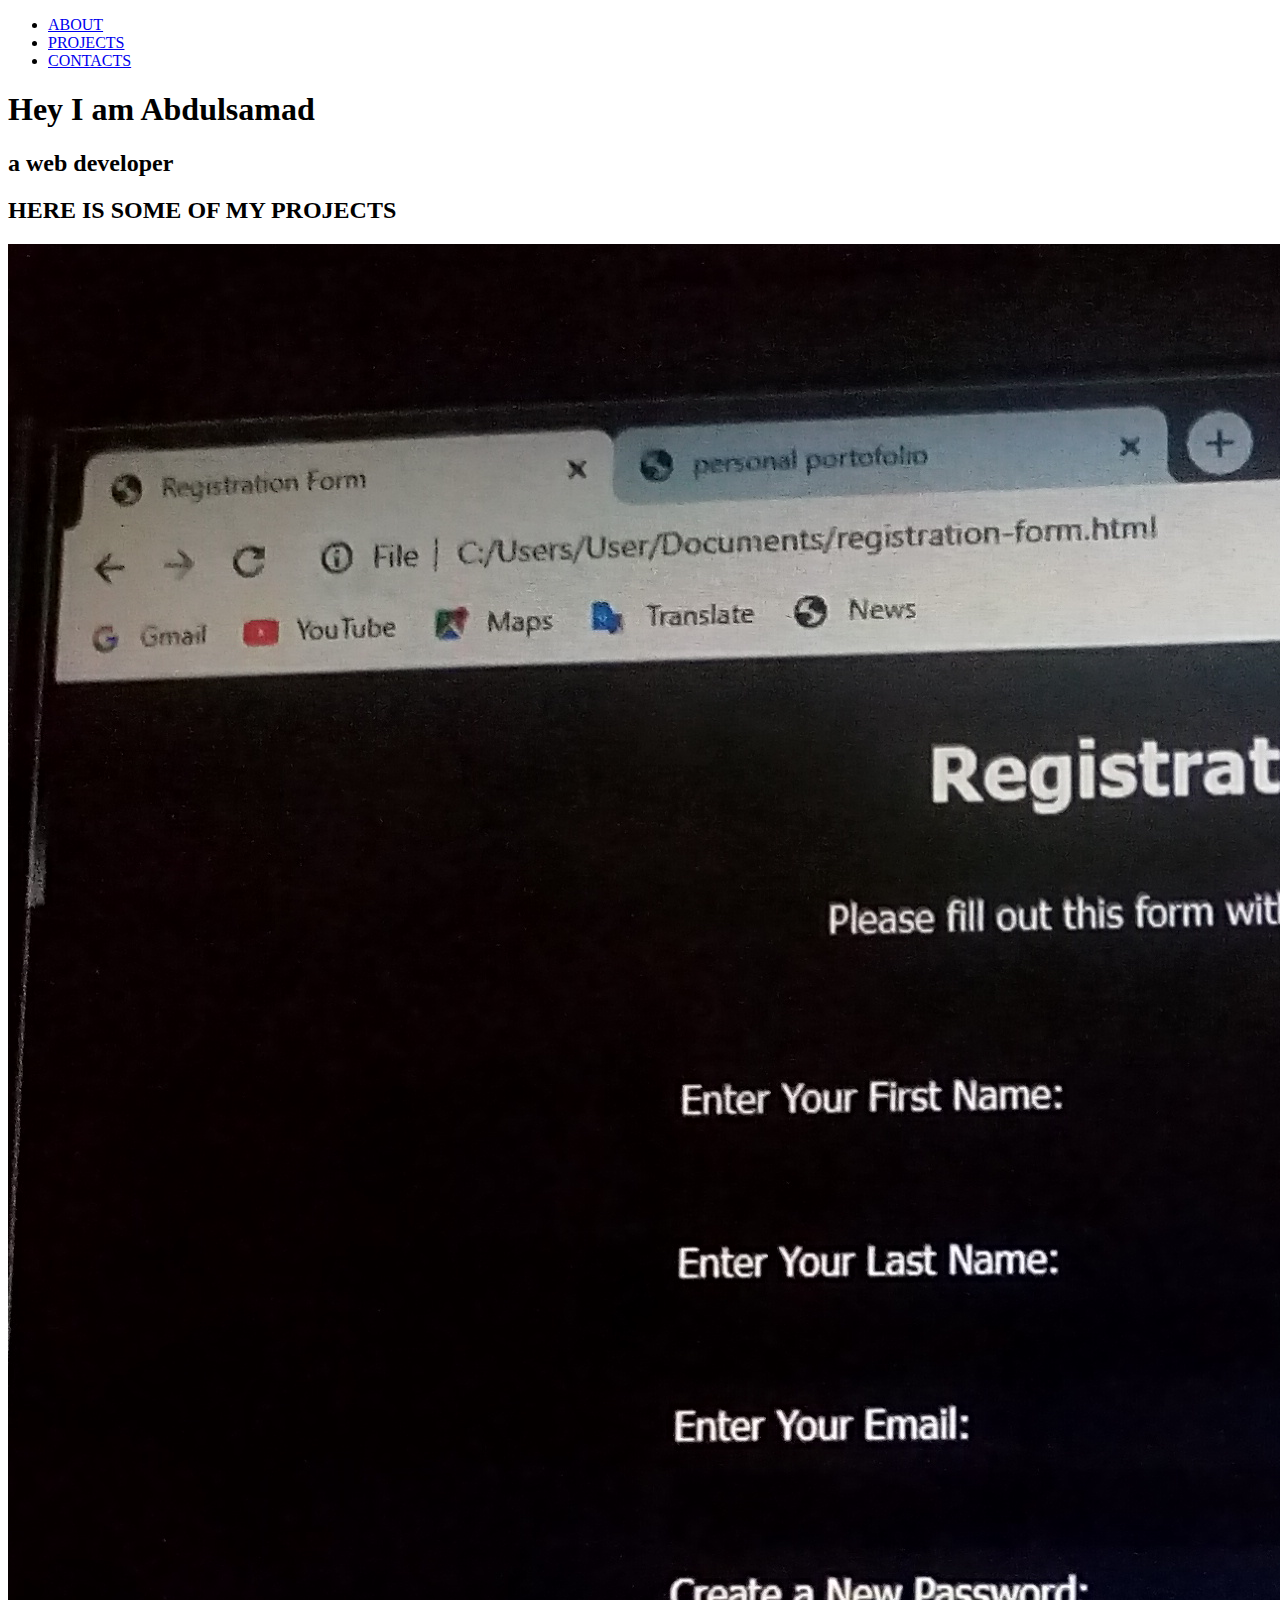
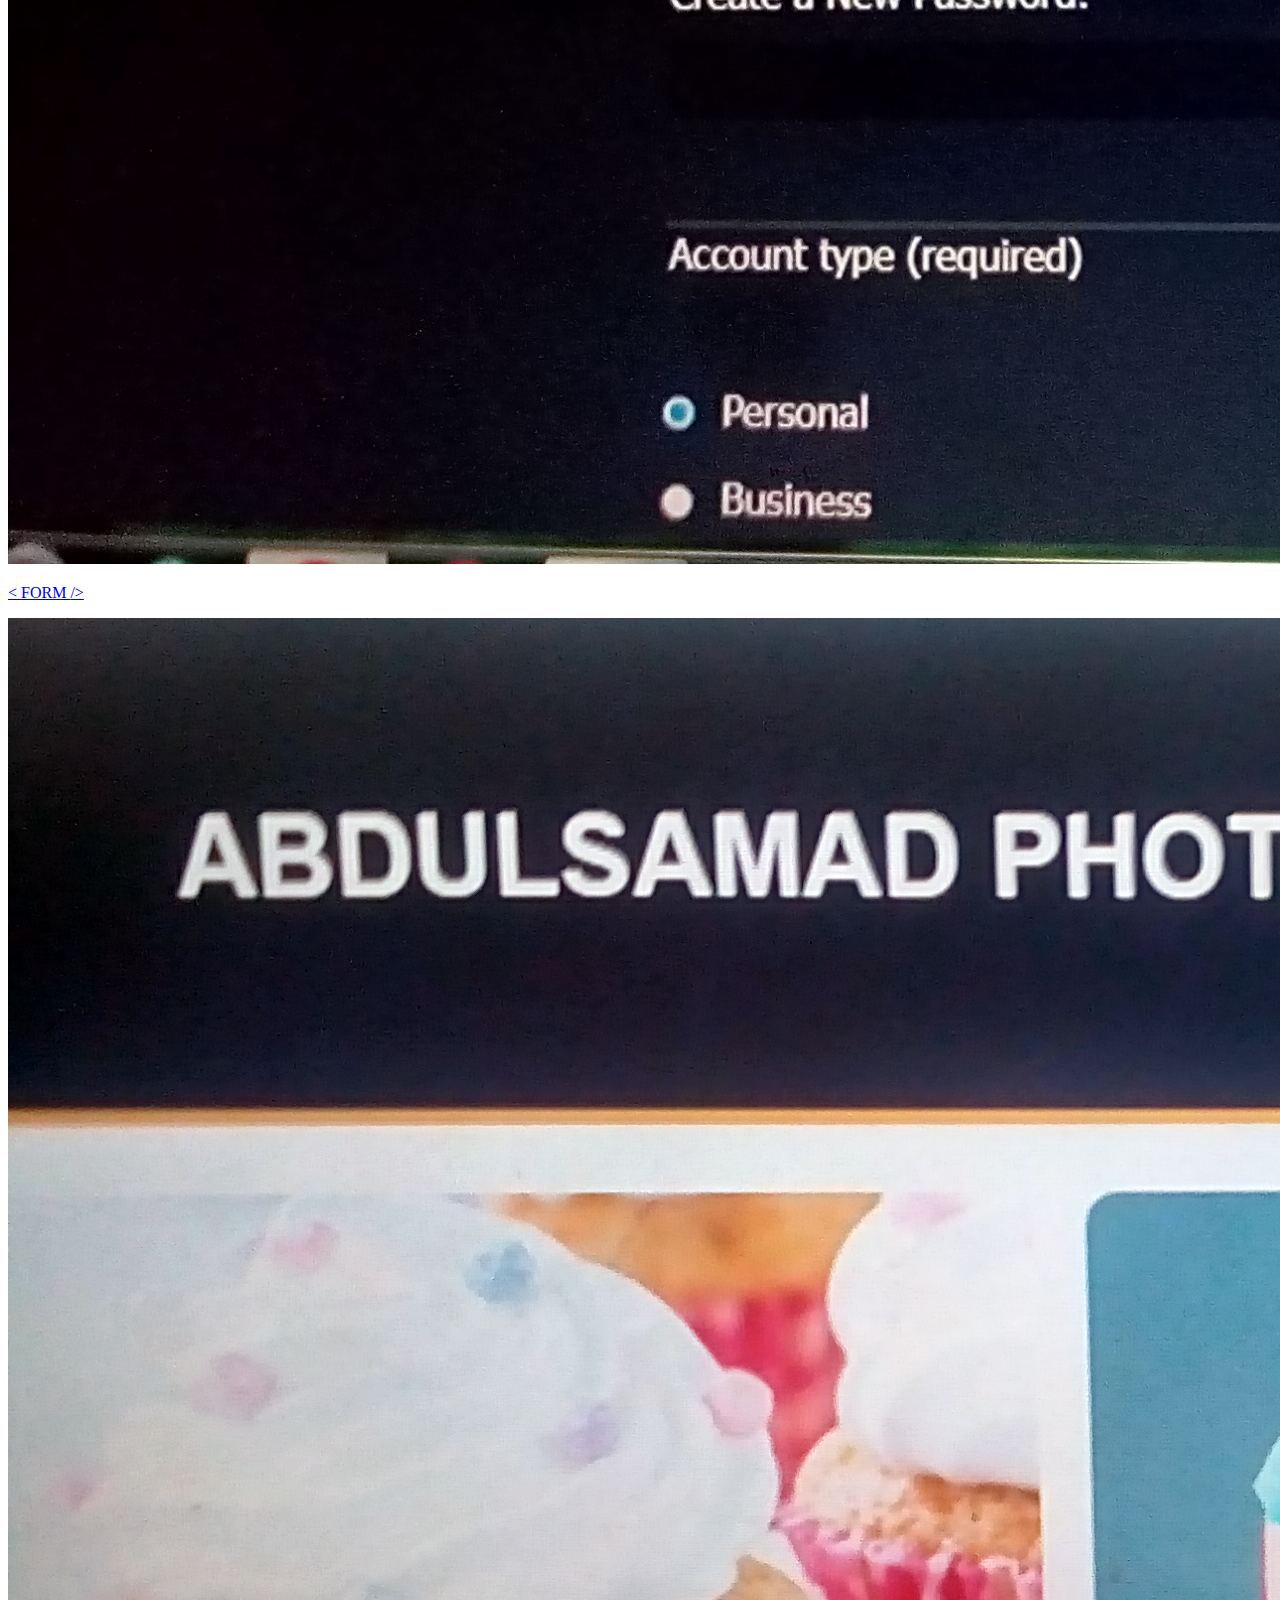
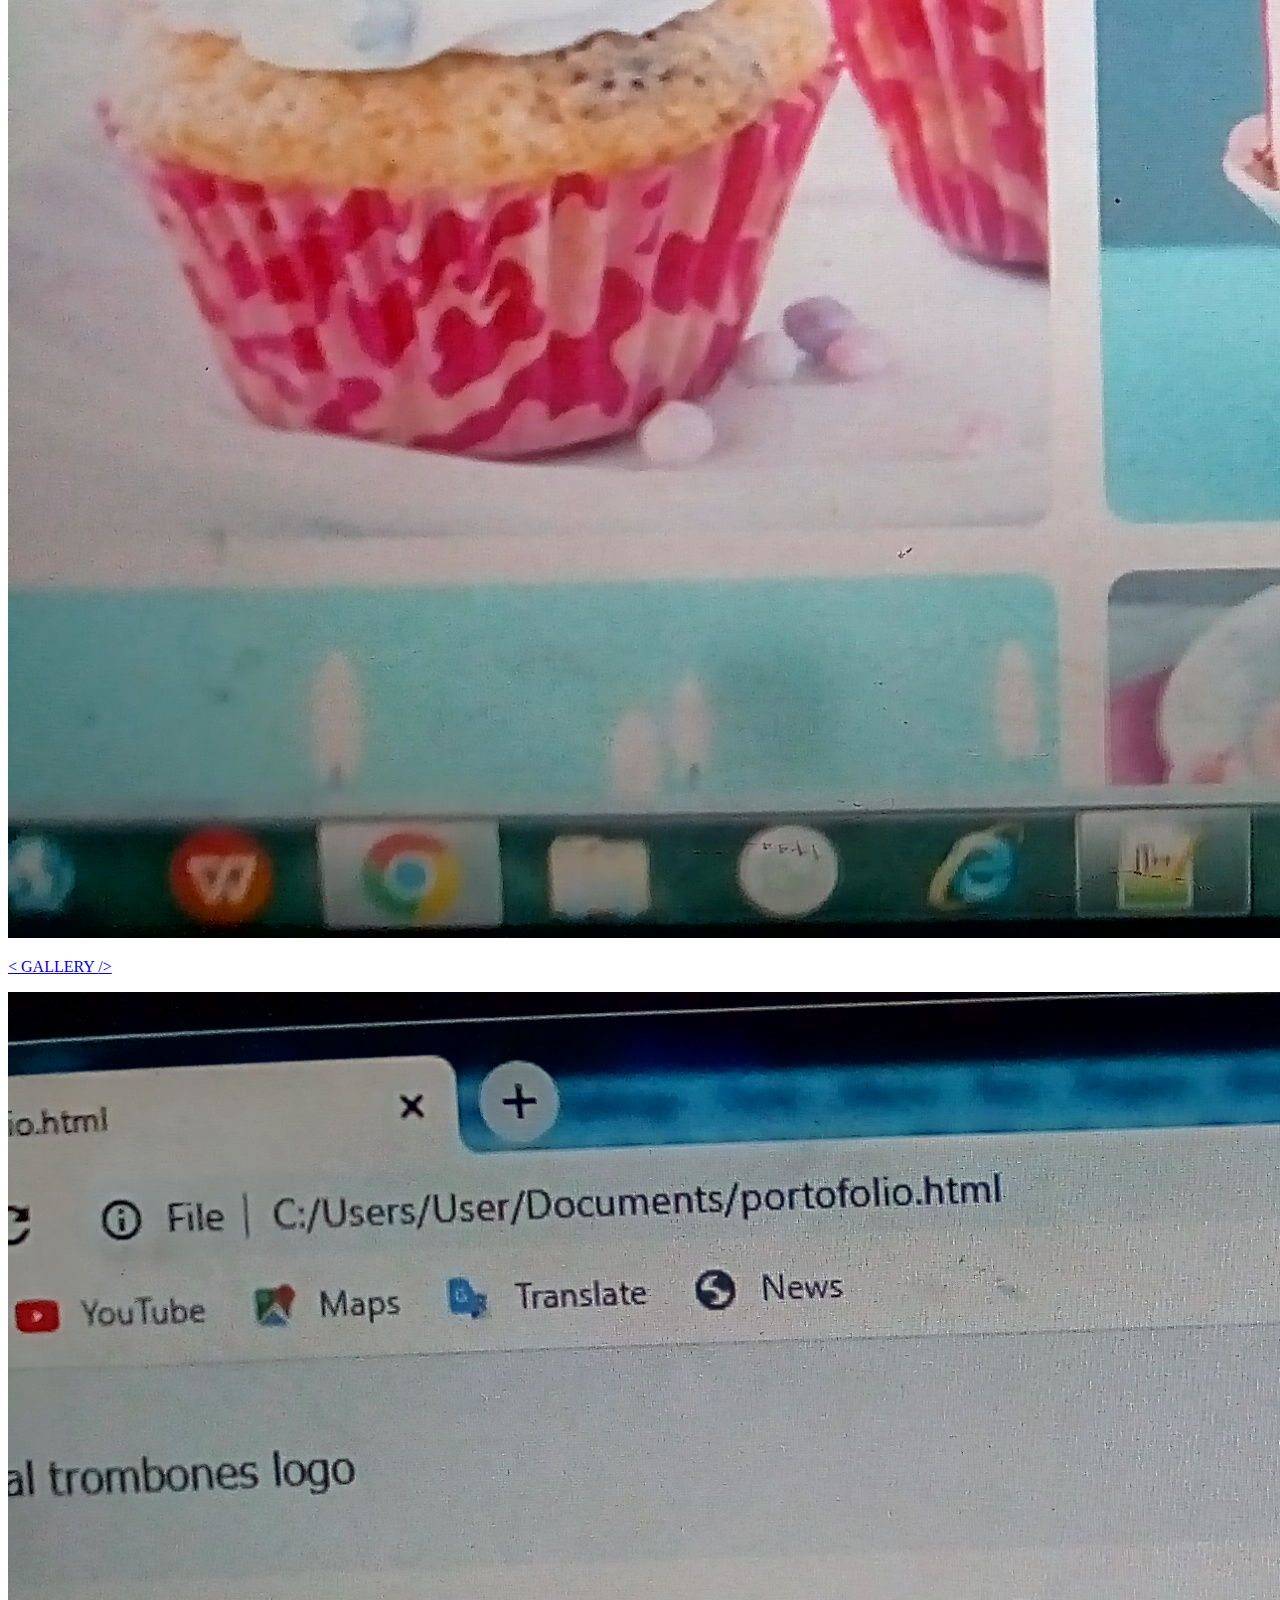
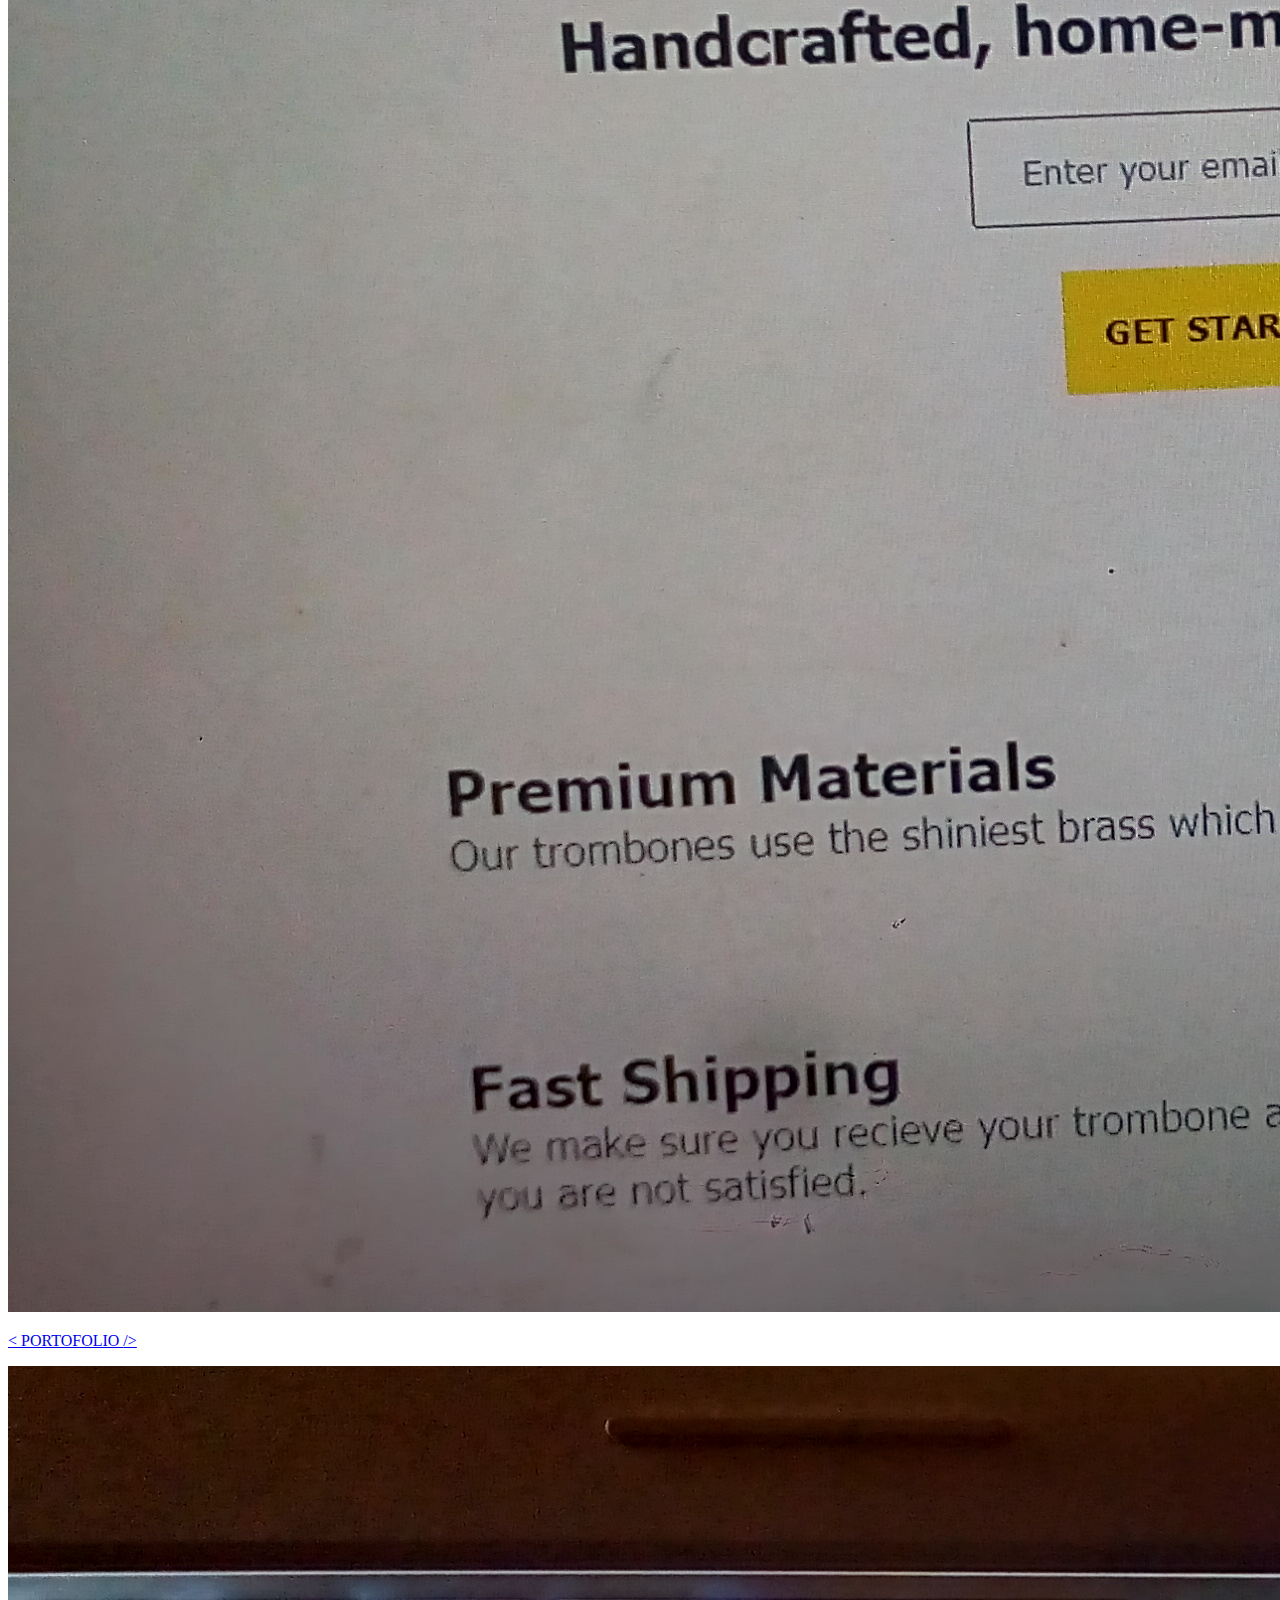
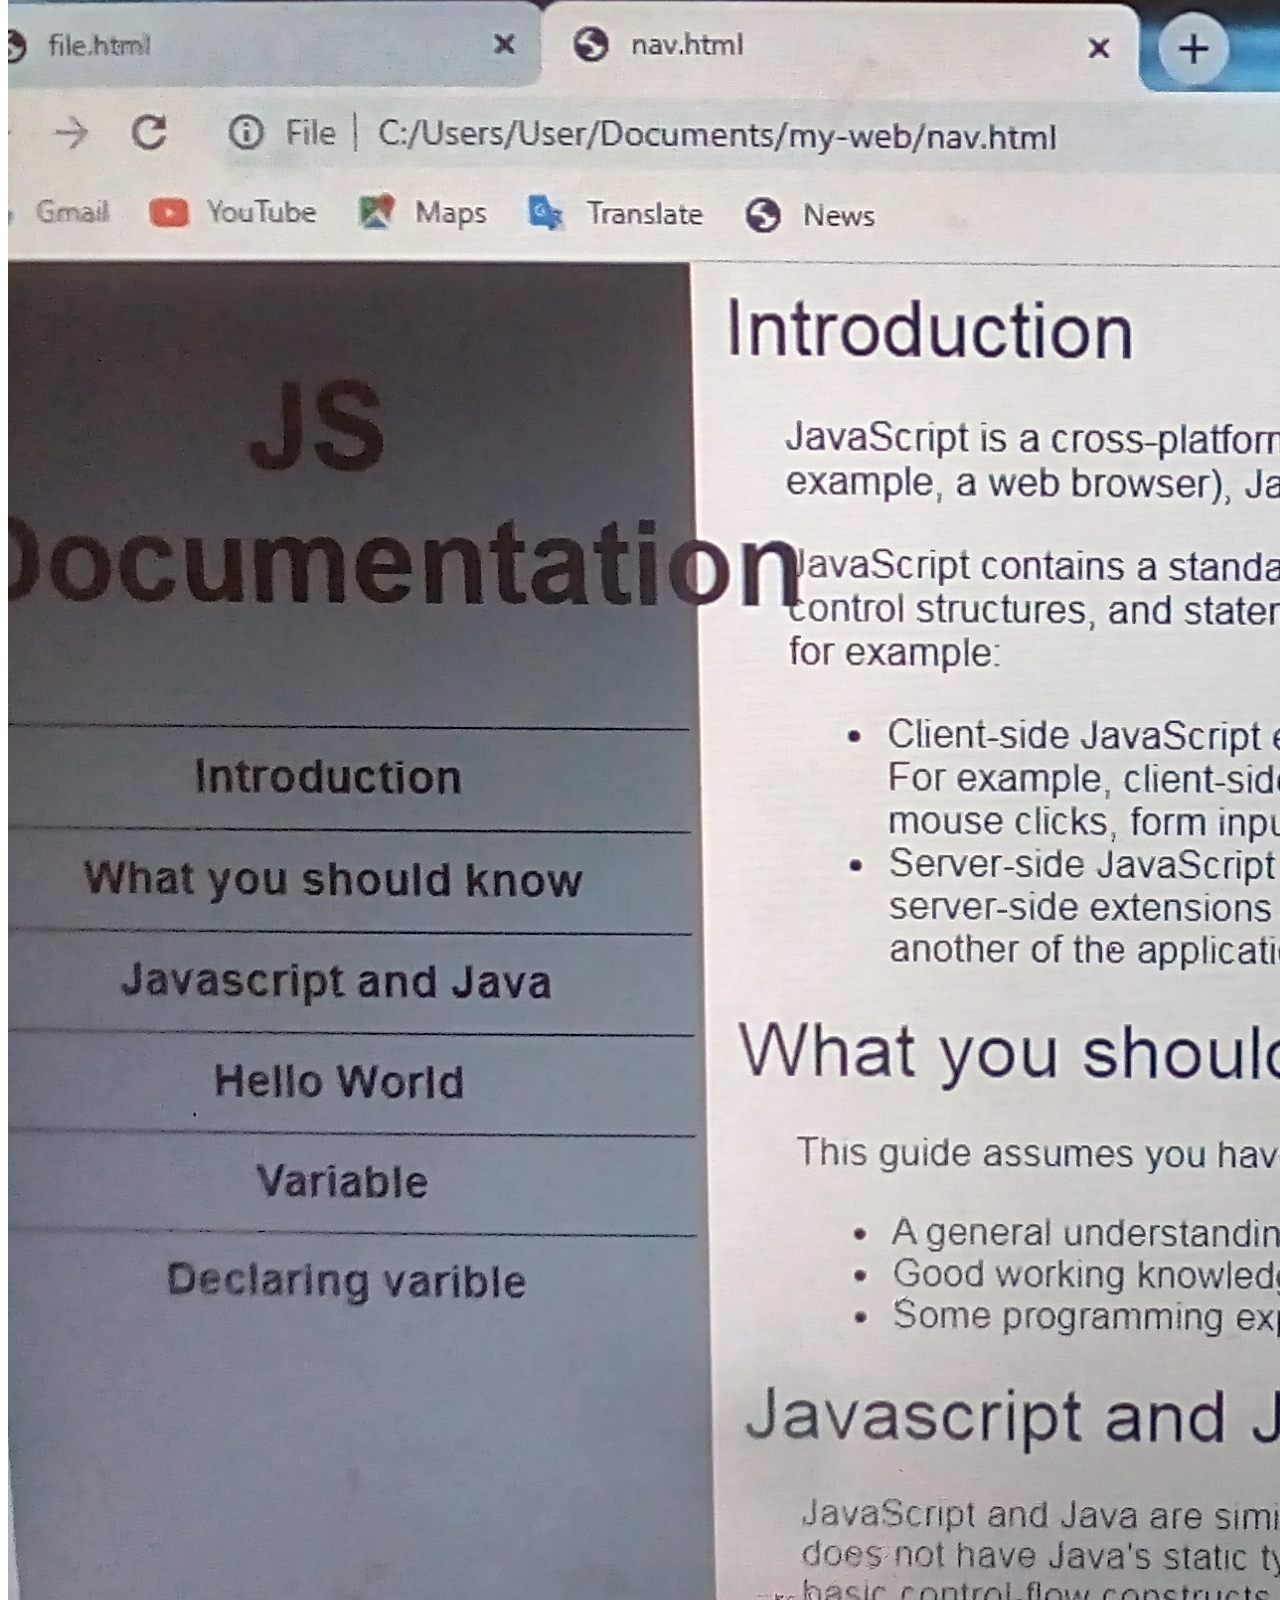
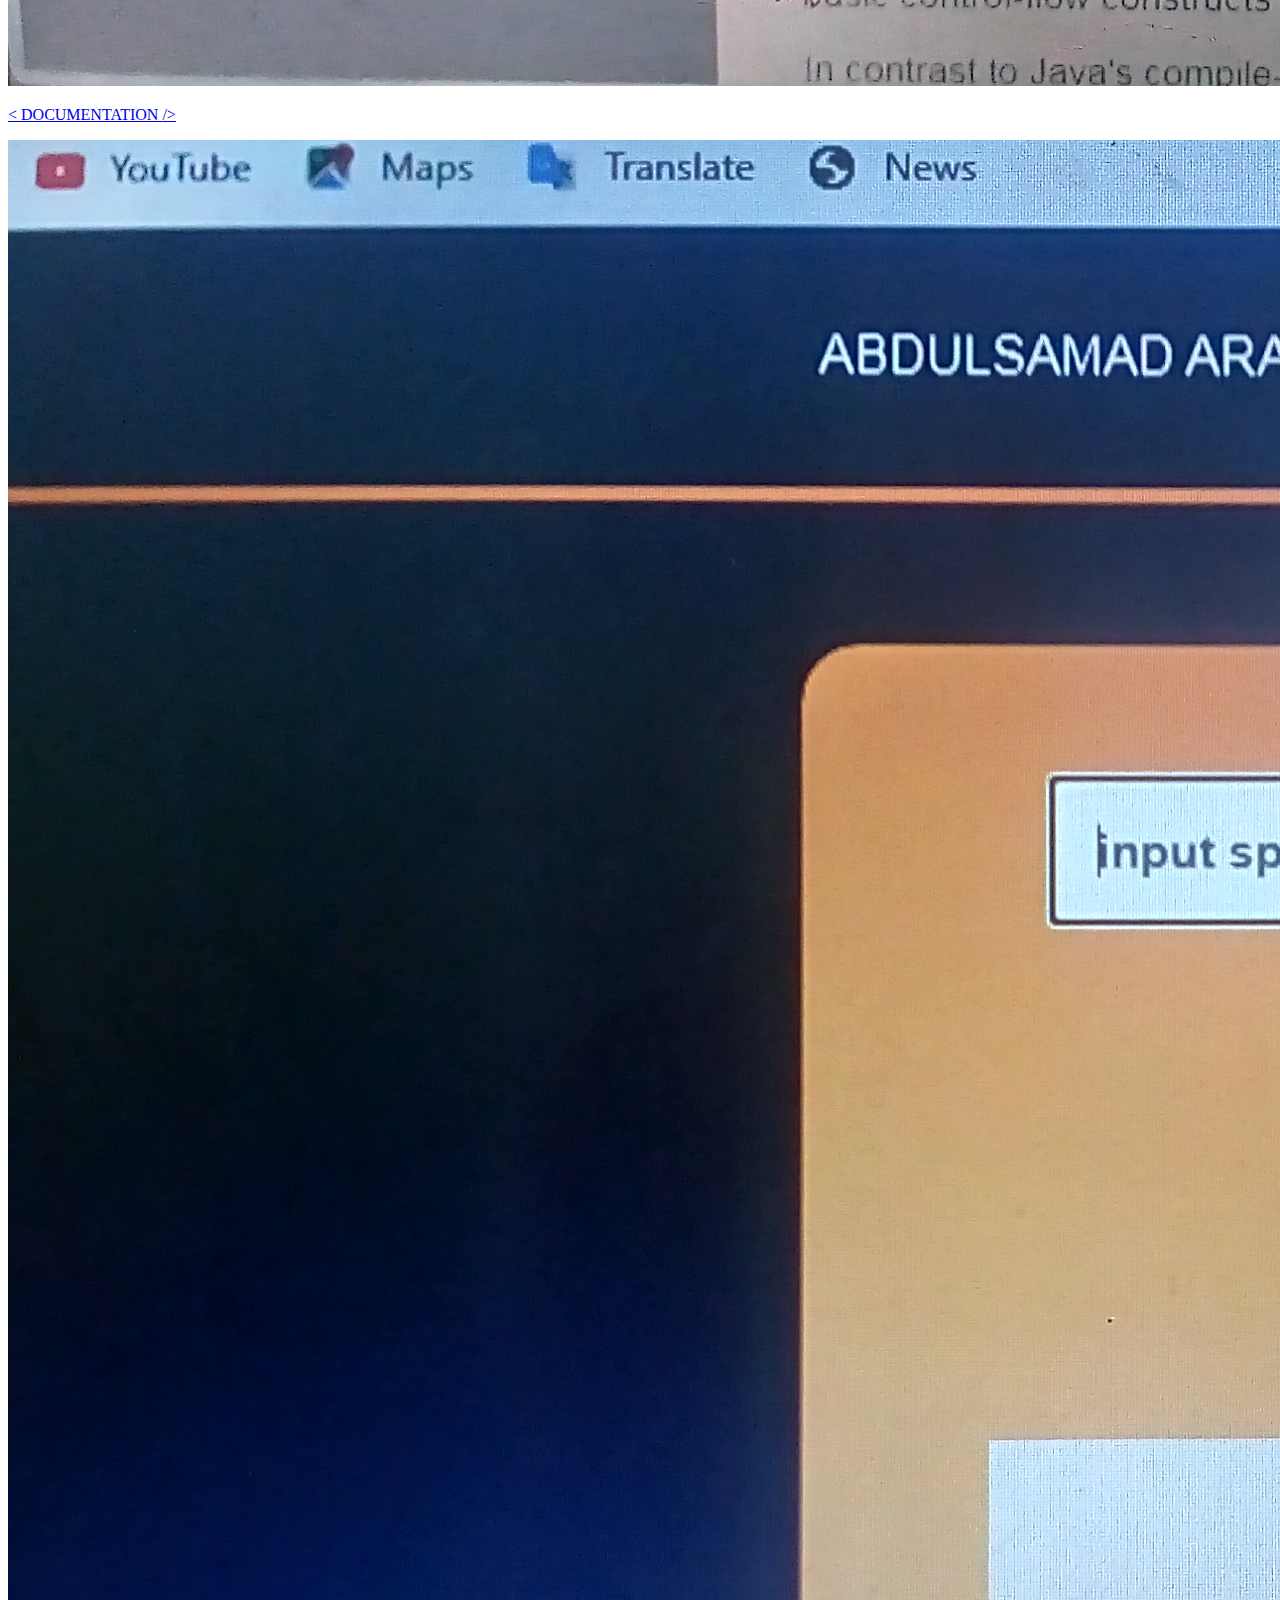
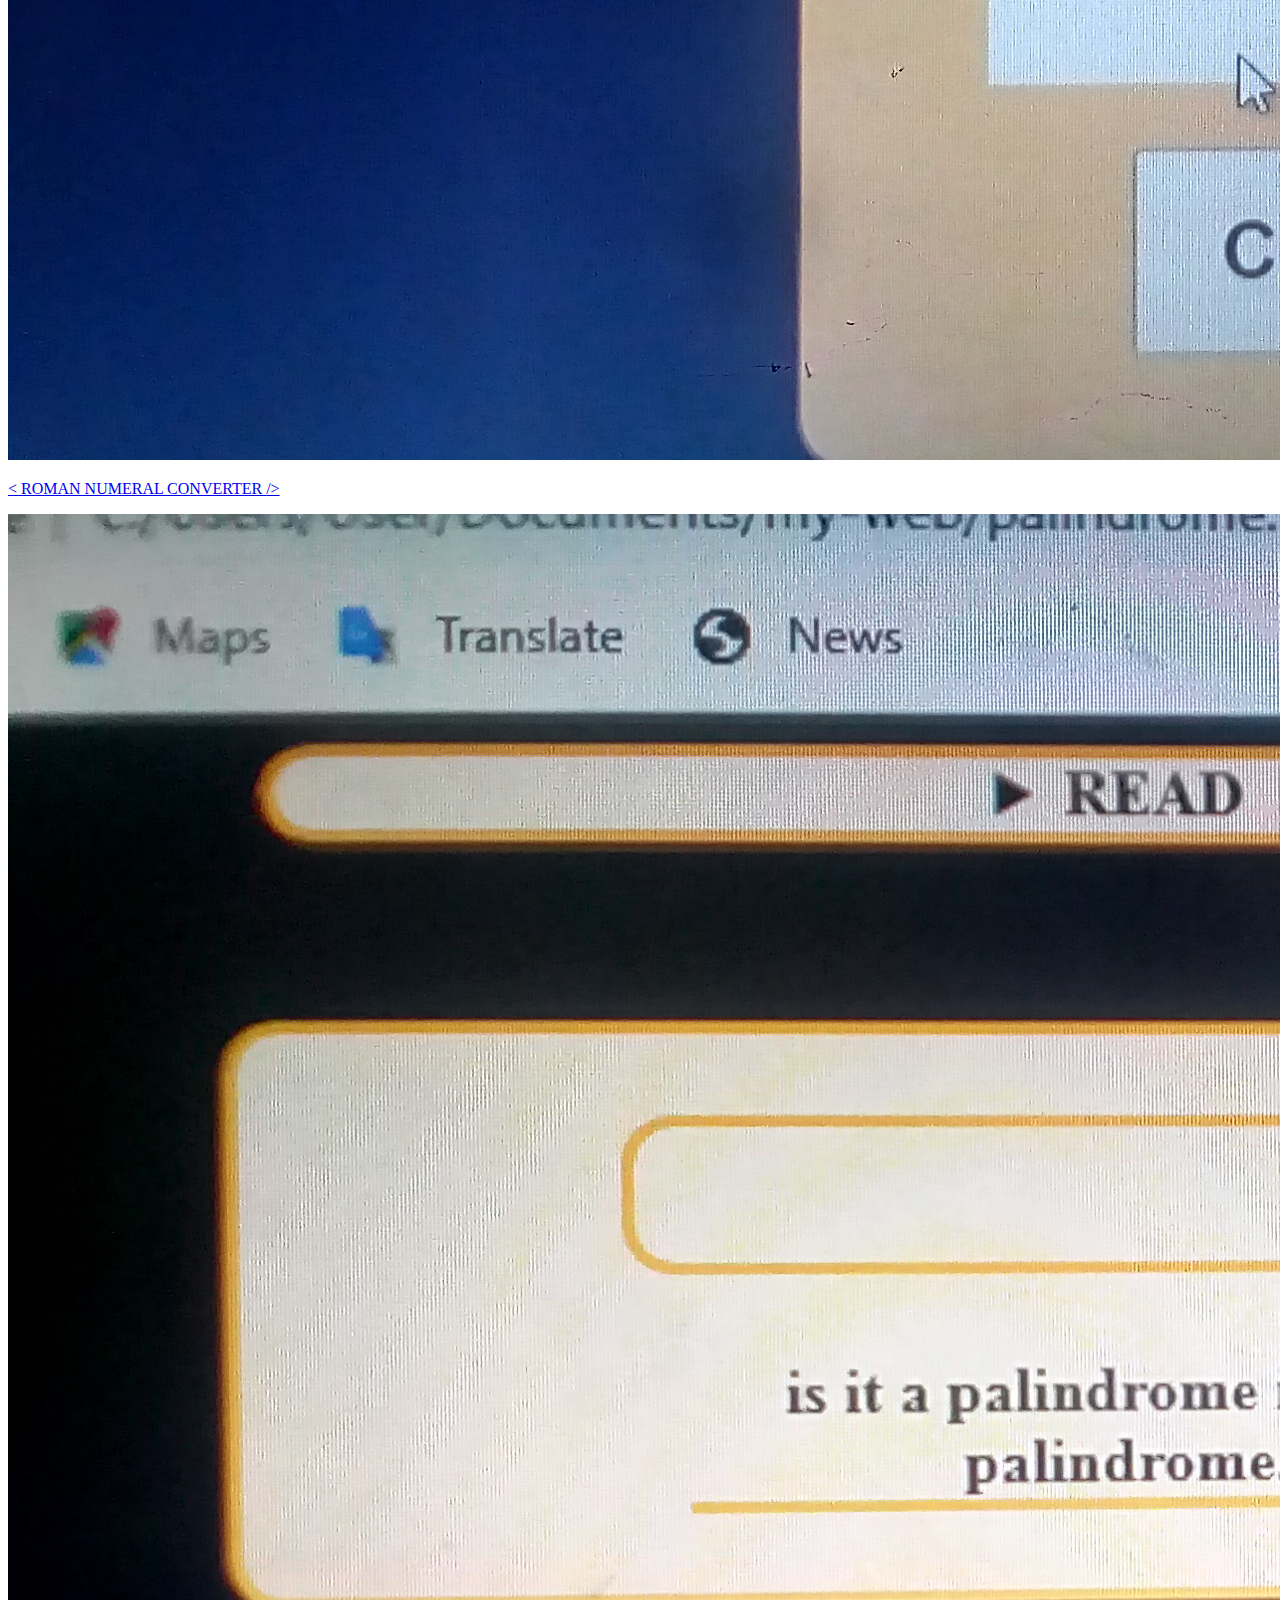
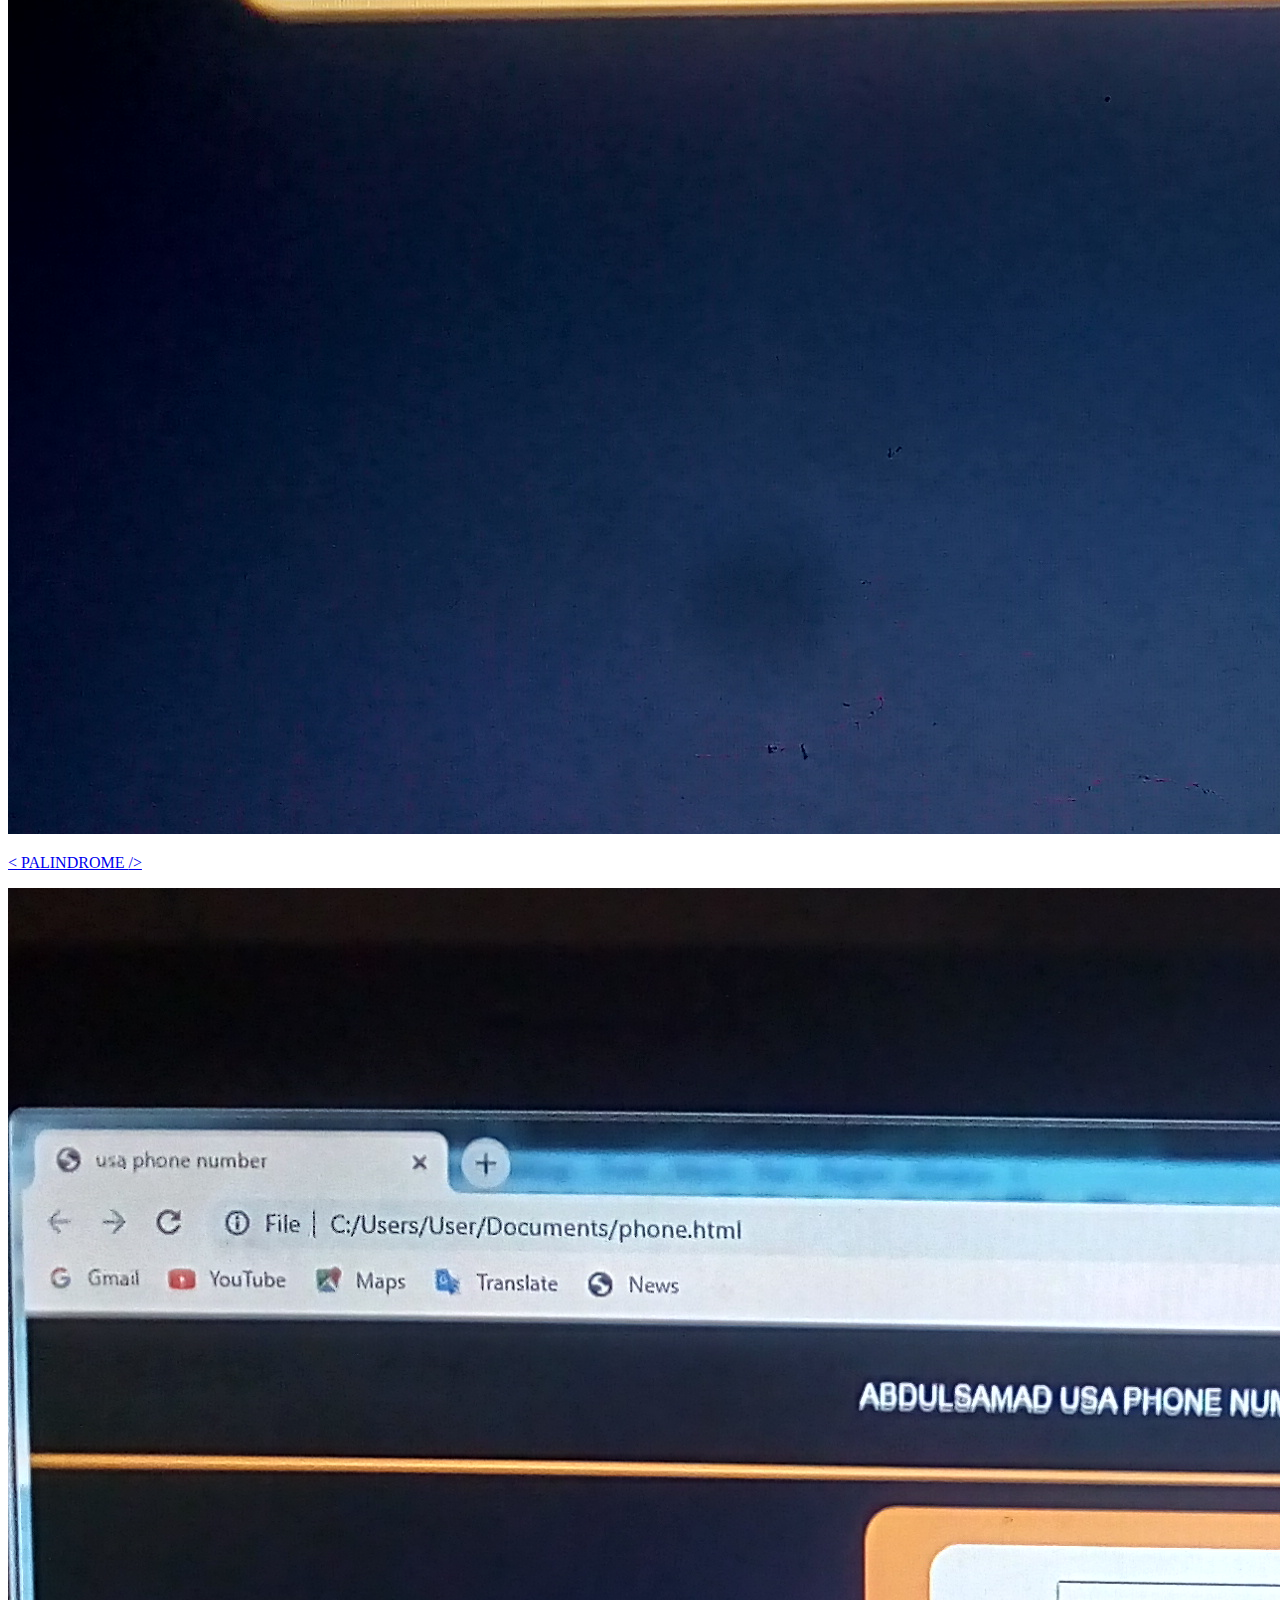
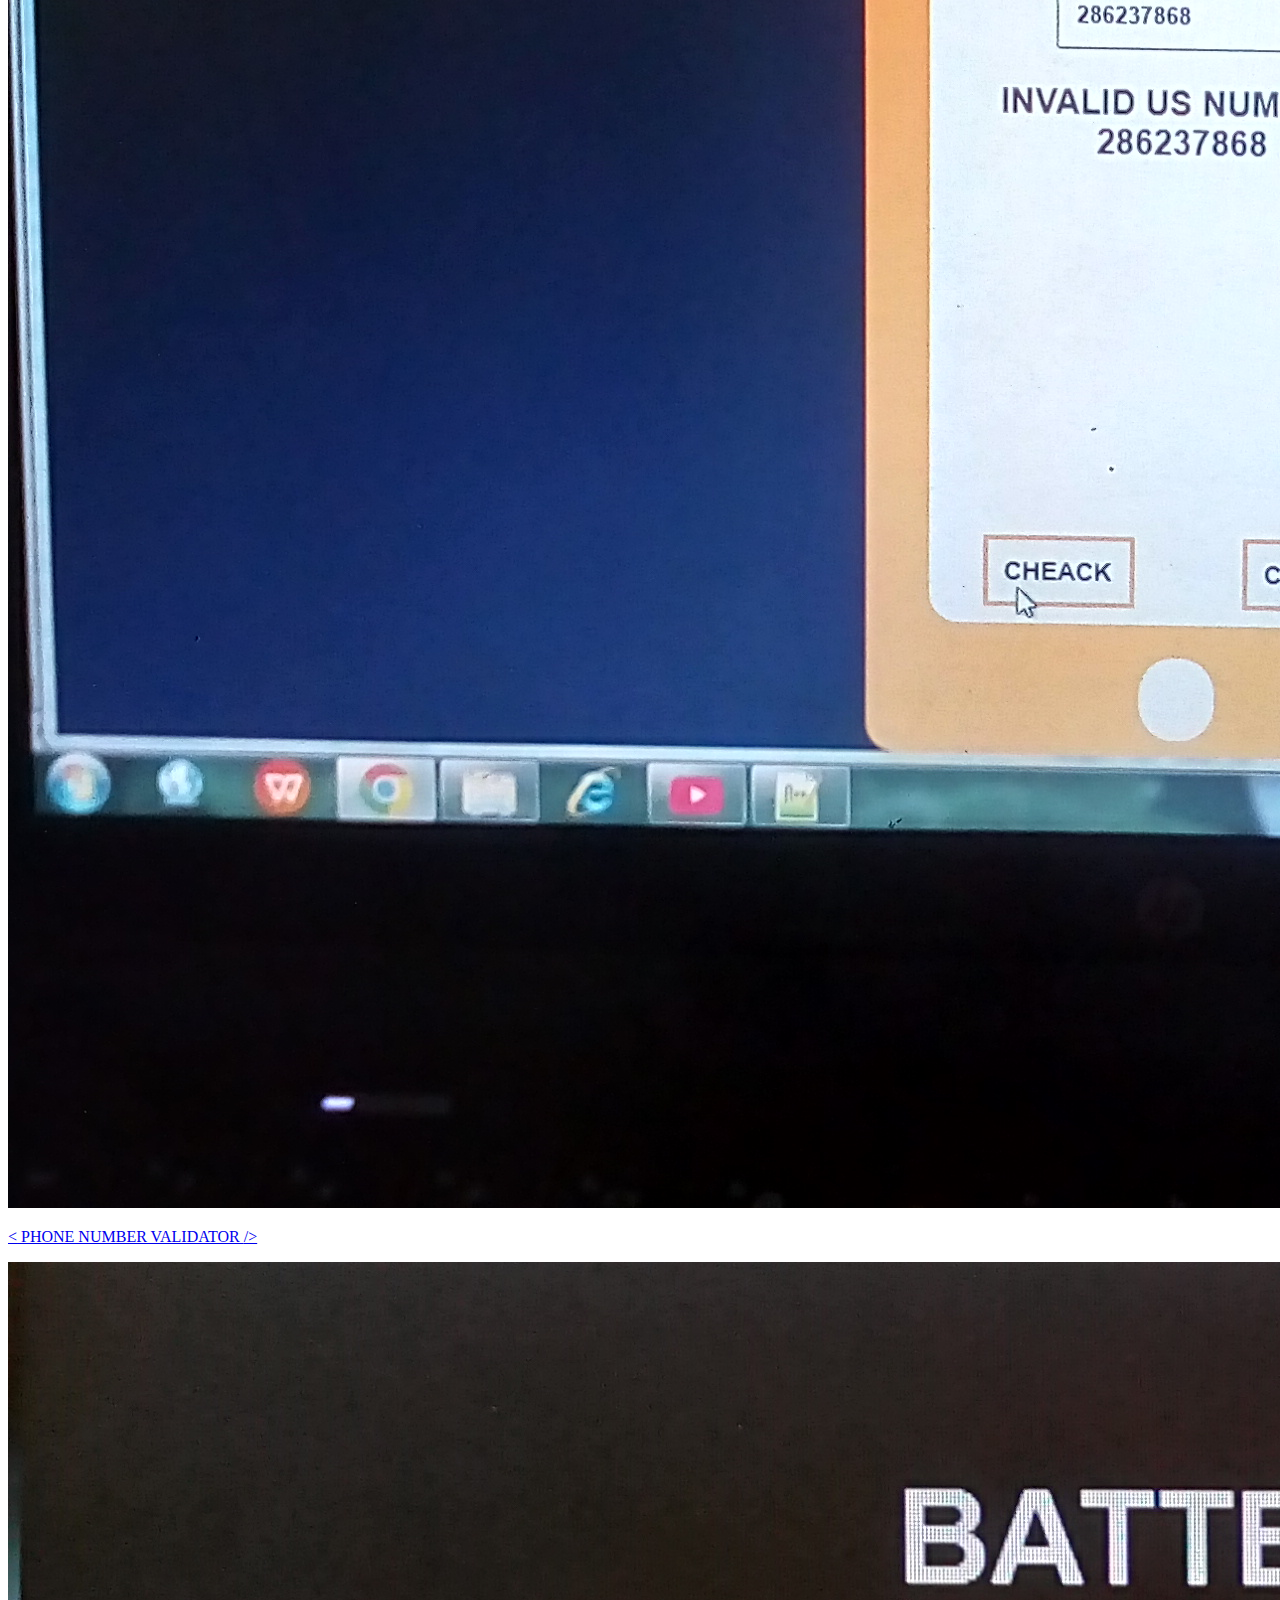
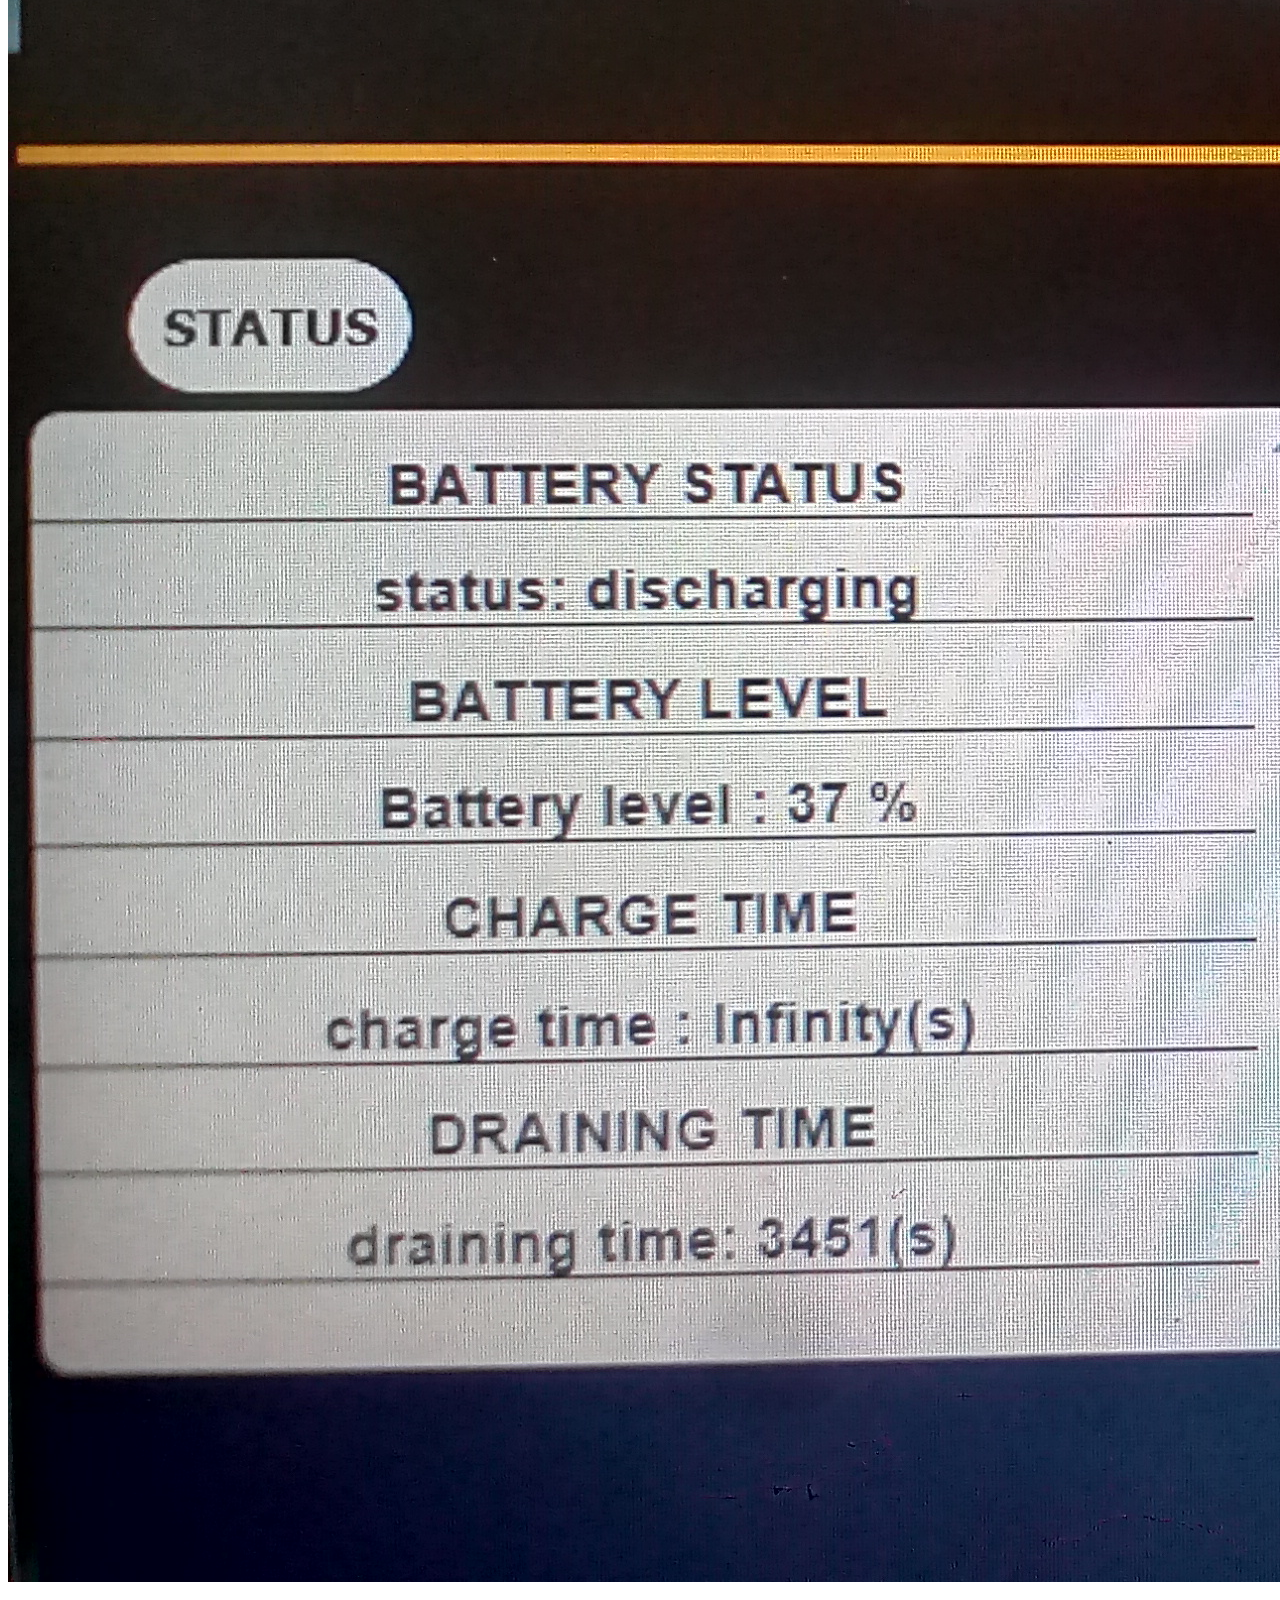
==== index.html @ 9520d2ec "Add files via upload" ====
<!DOCTYPE html>
<html>
  <head>
    <title>personal portofolio</title>
    <link
      rel="stylesheet"
      href="https://use.fontawesome.com/releases/v5.8.2/css/all.css"
      integrity="sha384-oS3vJWv+0UjzBfQzYUhtDYW+Pj2yciDJxpsK1OYPAYjqT085Qq/1cq5FLXAZQ7Ay"
      crossorigin="anonymous"
    />
    <link rel="stylesheet" href="portofolio-persona.css">
    <meta charset="utf-8">
    <meta name="viewport" content="width=device-width, initial-scale=1.0">
  </head>
  <body>
    <nav id="navbar">
      <ul>
        <li ><a href="#welcome-section">ABOUT</a></li>
        <li><a href="#projects">PROJECTS</a></li>
        <li><a href="#contacts">CONTACTS</a></li>
      </ul>
    </nav>
    <section id="welcome-section">
      <h1>Hey I am Abdulsamad</h1>
      <h2>a web developer</h2>
    </section>
    <section id="projects">
      <h2 class="pro">HERE IS SOME OF MY PROJECTS</h2>
      <div class="grid">
        <a
          href="registration-form.html"
          target="_blank"
          class="project project-tile"
        >
          <img
            class="project-image"
            src="Myimages/registrationform.jpg"
            alt="project"
          />
          <p class="project-title">
            <span class="code">&lt;</span>
            FORM
            <span class="code">&#47;&gt;</span>
          </p>
        </a>
                <a
          href="flex-box.html"
          target="_blank"
          class="project project-tile"
        >
          <img
            class="project-image"
            src="Myimages/photo-gallery.jpg"
            alt="project"
          />
          <p class="project-title">
            <span class="code">&lt;</span>
            GALLERY
            <span class="code">&#47;&gt;</span>
          </p>
        </a>
        <a
          href="portofolio.html"
          target="_blank"
          class="project project-tile"
        >
          <img
            class="project-image"
            src="Myimages/portofolio.jpg"
            alt="project"
          />
          <p class="project-title">
            <span class="code">&lt;</span>
            PORTOFOLIO
            <span class="code">&#47;&gt;</span>
          </p>
        </a>         
		
		<a
          href="nav.html"
          target="_blank"
          class="project project-tile"
        >
          <img
            class="project-image"
            src="Myimages/document.jpg"
            alt="project"
          />
          <p class="project-title">
            <span class="code">&lt;</span>
            DOCUMENTATION
            <span class="code">&#47;&gt;</span>
          </p>
        </a> 
		<a
          href="numeric.html"
          target="_blank"
          class="project project-tile"
        >
          <img
            class="project-image"
            src="Myimages/numeric.jpg"
            alt="project"
          />
          <p class="project-title">
            <span class="code">&lt;</span>
            ROMAN NUMERAL CONVERTER
            <span class="code">&#47;&gt;</span>
          </p>
        </a> 
		<a
          href="palindrome.html"
          target="_blank"
          class="project project-tile"
        >
          <img
            class="project-image"
            src="Myimages/palindrome.jpg"
            alt="project"
          />
          <p class="project-title">
            <span class="code">&lt;</span>
            PALINDROME
            <span class="code">&#47;&gt;</span>
          </p>
        </a> 
		<a
          href="phone.html"
          target="_blank"
          class="project project-tile"
        >
          <img
            class="project-image"
            src="Myimages/phone.jpg"
            alt="project"
          />
          <p class="project-title">
            <span class="code">&lt;</span>
            PHONE NUMBER VALIDATOR
            <span class="code">&#47;&gt;</span>
          </p>
        </a> 
		<a
          href="battery-status.html"
          target="_blank"
          class="project project-tile"
        >
          <img
            class="project-image"
            src="Myimages/battery-status.jpg"
            alt="project"
          />
          <p class="project-title">
            <span class="code">&lt;</span>
            BATTER STATUS
            <span class="code">&#47;&gt;</span>
          </p>
        </a> 
		<a
          href="file.html"
          target="_blank"
          class="project project-tile"
        >
          <img
            class="project-image"
            src="Myimages/file-uploader.jpg"
            alt="project"
          />
          <p class="project-title">
            <span class="code">&lt;</span>
            FILE UPLOADER
            <span class="code">&#47;&gt;</span>
          </p>
        </a>     
		<a
          href="filter.html"
          target="_blank"
          class="project project-tile"
        >
          <img
            class="project-image"
            src="Myimages/filter.jpg"
            alt="project"
          />
          <p class="project-title">
            <span class="code">&lt;</span>
            TEAM STAT
            <span class="code">&#47;&gt;</span>
          </p>
        </a> 
		<a
          href="date.html"
          target="_blank"
          class="project project-tile"
        >
          <img
            class="project-image"
            src="Myimages/date-object.jpg"
            alt="project"
          />
          <p class="project-title">
            <span class="code">&lt;</span>
            DATE
            <span class="code">&#47;&gt;</span>
          </p>
        </a>     
      </div>
    </section>
    <section id="contacts" class="contact-section">
      <div class="header-section">
        <h1>Let work's together....</h1>
        <p>How do you take your coffee?</p>
      </div >
      <div class="contact-links">
        <a
          href="https://www.facebook.com/profile.php?id=61554676994278"
          target="_blank"
          class="btn contact-details"
          ><i class="fab fa-facebook-square"></i> Facebook</a
        >
        <a href="mailto:abdulsamadmikhail01@gmail.com" class="btn contact-details"><i class="fas fa-at"></i> Send a mail</a
        >
         <a href="tel:08039869336" class="btn contact-details"
          ><i class="fas fa-mobile-alt"></i> Call me</a
        >
      </div>
    </section>
     <footer>
      <p>
        **This is MIKAIL ABDULSAMAD Portofolio.**
      </p>
      <p>
        &copy; Created by
        <a href="#" target="_blank"
          >MIKAIL ABDULSAMAD</a>
      </p>
    </footer>
  </body>
</html>
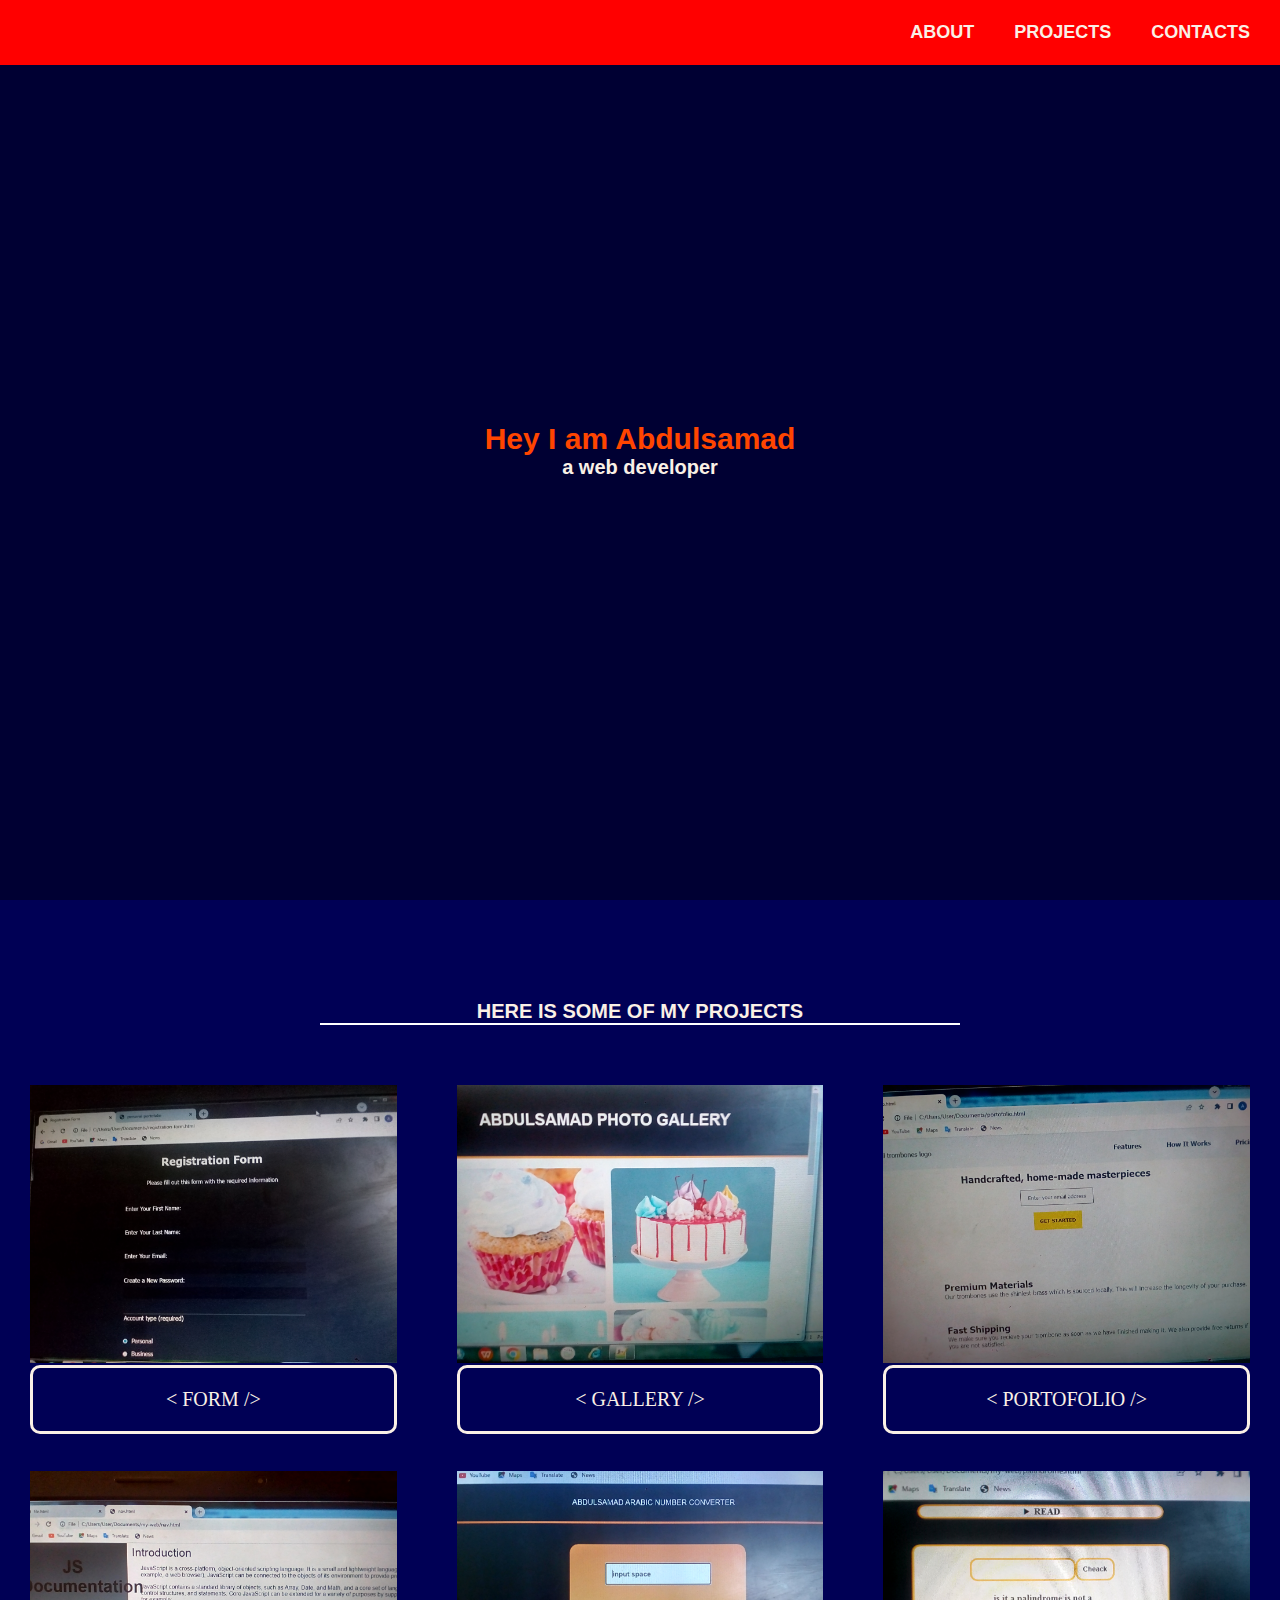
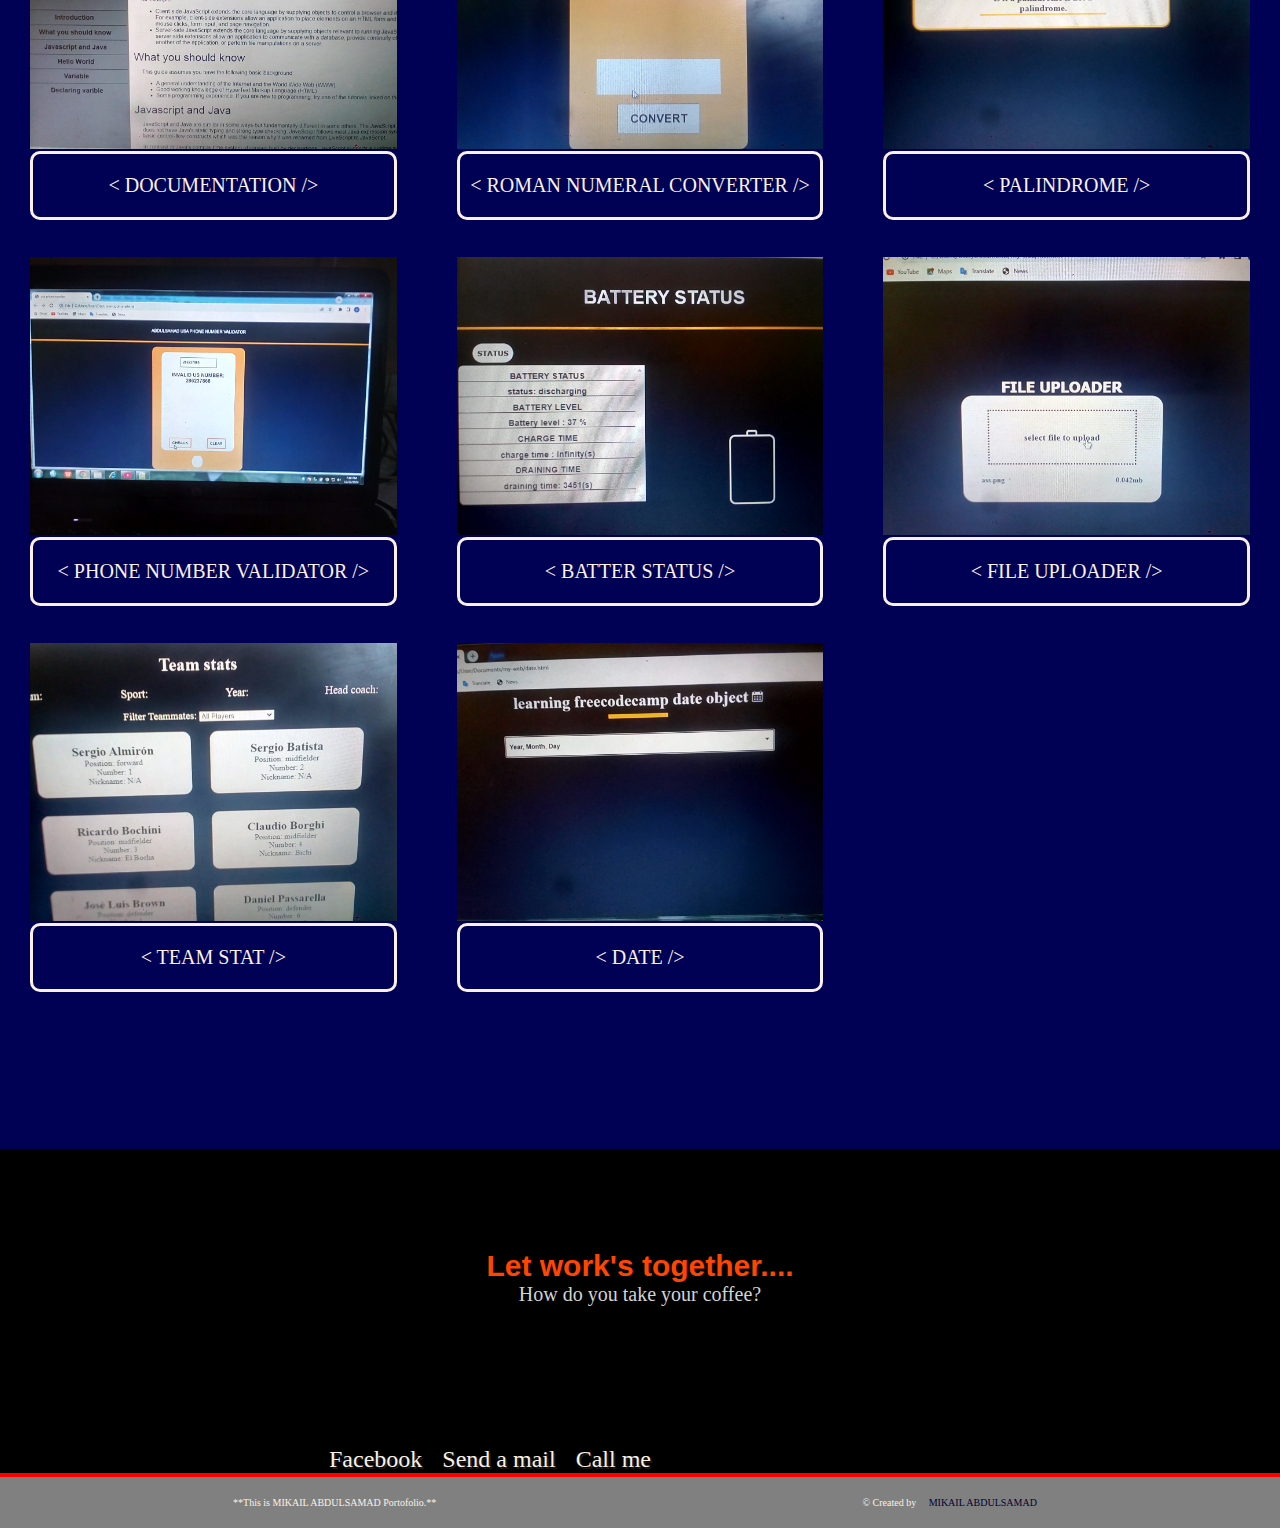
==== commit be6025c5: "Update index.html" ====
--- a/index.html
+++ b/index.html
@@ -8,7 +8,7 @@
       integrity="sha384-oS3vJWv+0UjzBfQzYUhtDYW+Pj2yciDJxpsK1OYPAYjqT085Qq/1cq5FLXAZQ7Ay"
       crossorigin="anonymous"
     />
-    <link rel="stylesheet" href="portofolio-persona.css">
+    <link rel="stylesheet" href="styles.css">
     <meta charset="utf-8">
     <meta name="viewport" content="width=device-width, initial-scale=1.0">
   </head>
@@ -236,4 +236,4 @@
       </p>
     </footer>
   </body>
-</html>+</html>
--- a/styles.css
+++ b/styles.css
@@ -0,0 +1,152 @@
+*{
+  padding:0;
+  margin:0;
+}
+html{
+  box-sizing:border-box;
+  font-size:62.5%;
+  scroll-behavior:smooth;
+}
+nav{
+  position:fixed;
+  width:100vw;
+  top:0;
+  left:0;
+  font-weight:bold;
+  font-size:1.8rem;
+  font-family:Helvetica,sans-serif;
+  display:flex;
+  justify-content:flex-end;
+  height:65px;
+  background-color:red;
+}
+nav ul{
+  min-width:25vw;
+  display:flex;
+  align-items:center;
+  justify-content:space-around;
+  flex-wrap:nowrap;
+}
+a{
+  text-decoration:none;
+  margin:0 1rem;
+  color:linen;
+}
+ul li{
+  list-style:none;
+  color:linen;
+  margin-right:2rem;
+}
+.project-title{
+	border:medium solid linen;
+	border-radius:10px;
+}
+
+@media (max-width:600px){
+  nav{
+    justify-content:center;
+  }
+  nav ul{
+    flex-direction:column;
+    justify-content:center;
+  }
+  html{
+	  font-size:50%;
+  }
+  h1{font-size:40%;}
+}
+#welcome-section{
+height:100vh;
+width:100vw;
+background-color:#003;
+display:flex;
+flex-direction:column;
+align-items:center;
+justify-content:center;
+}
+h1{
+  text-align:center;
+  color:orangered;
+  font-family:Arial;
+  font-size:3rem;
+}
+h2{
+  color:linen;
+  font-family:Arial;
+  font-size:2rem;
+  text-align:center;
+}
+#projects{
+  background-color:#005;
+}
+#projects{
+  text-align:center;
+  padding:10rem 2rem;
+}
+
+.grid {
+  display: grid;
+  grid-template-columns: repeat(auto-fit, minmax(320px, 1fr));
+  grid-gap: 4rem;
+  width: 100%;
+  max-width: 1280px;
+  margin: 0 auto;
+  margin-bottom: 6rem;
+}
+.pro{
+  max-width: 640px;
+  margin: 0 auto 6rem auto;
+  border-bottom: 0.2rem solid  white;
+}
+.project-image {
+  height: calc(100% - 6.8rem);
+  width: 100%;
+  object-fit: cover;
+}
+.project-title {
+  font-size: 2rem;
+  padding: 2rem 0.5rem;
+}
+
+
+.header-section{
+  text-align:center;
+  padding:10rem 2rem;
+}
+.header-section p{
+  font-size:2rem;
+  color:lightGray;
+
+}
+#contacts{
+  background-color:#000;
+  
+}
+.contact-links {
+  display: flex;
+  justify-content: center;
+  width: 100%;
+  max-width: 980px;
+  margin-top: 4rem;
+  flex-wrap: wrap;
+  
+}
+
+.contact-details {
+  color:linen;
+  font-size: 2.4rem;
+  text-shadow: 2px 2px 1px #1f1f1f;
+  transition: transform 0.3s ease-out;
+}
+footer {
+  font-weight: 300;
+  display: flex;
+  justify-content: space-around;
+  padding: 2rem;
+  background: gray;
+  border-top: 4px solid red;
+  color:linen;
+}
+footer a{
+	color:#003;
+}
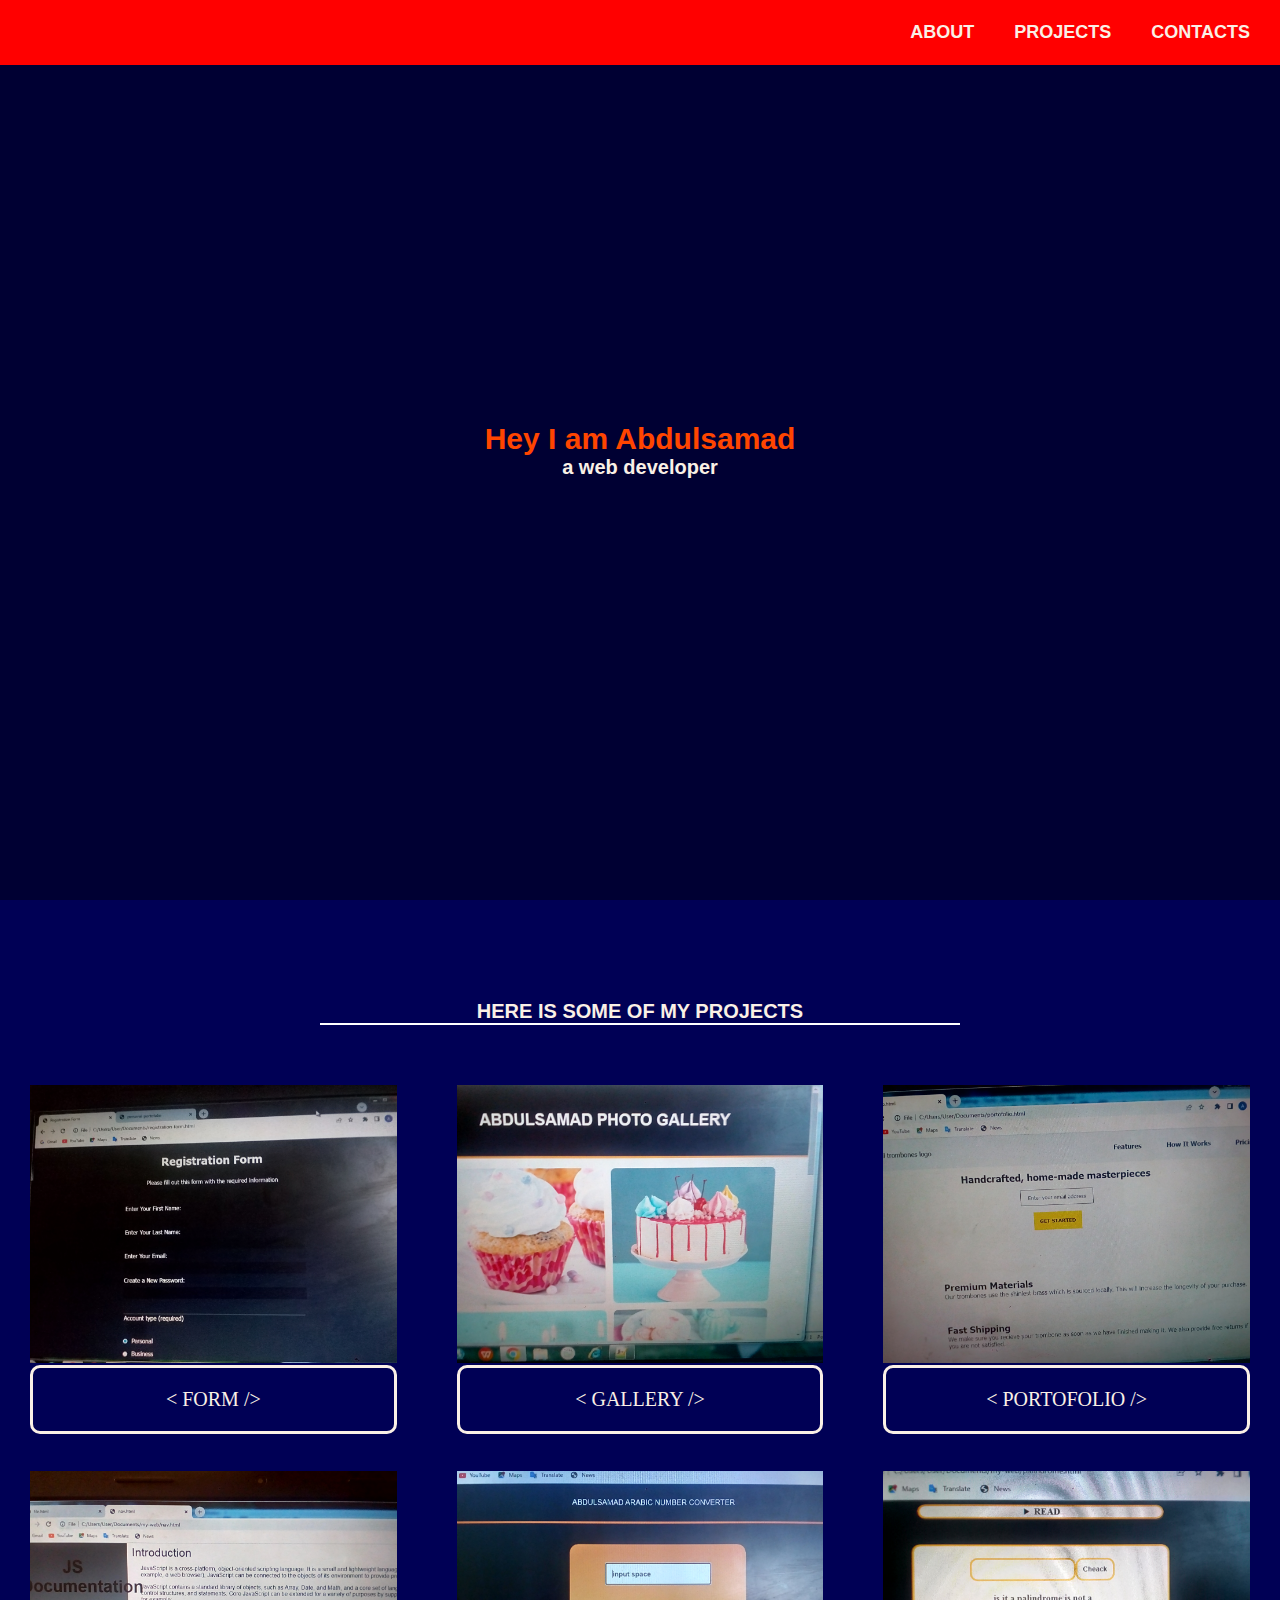
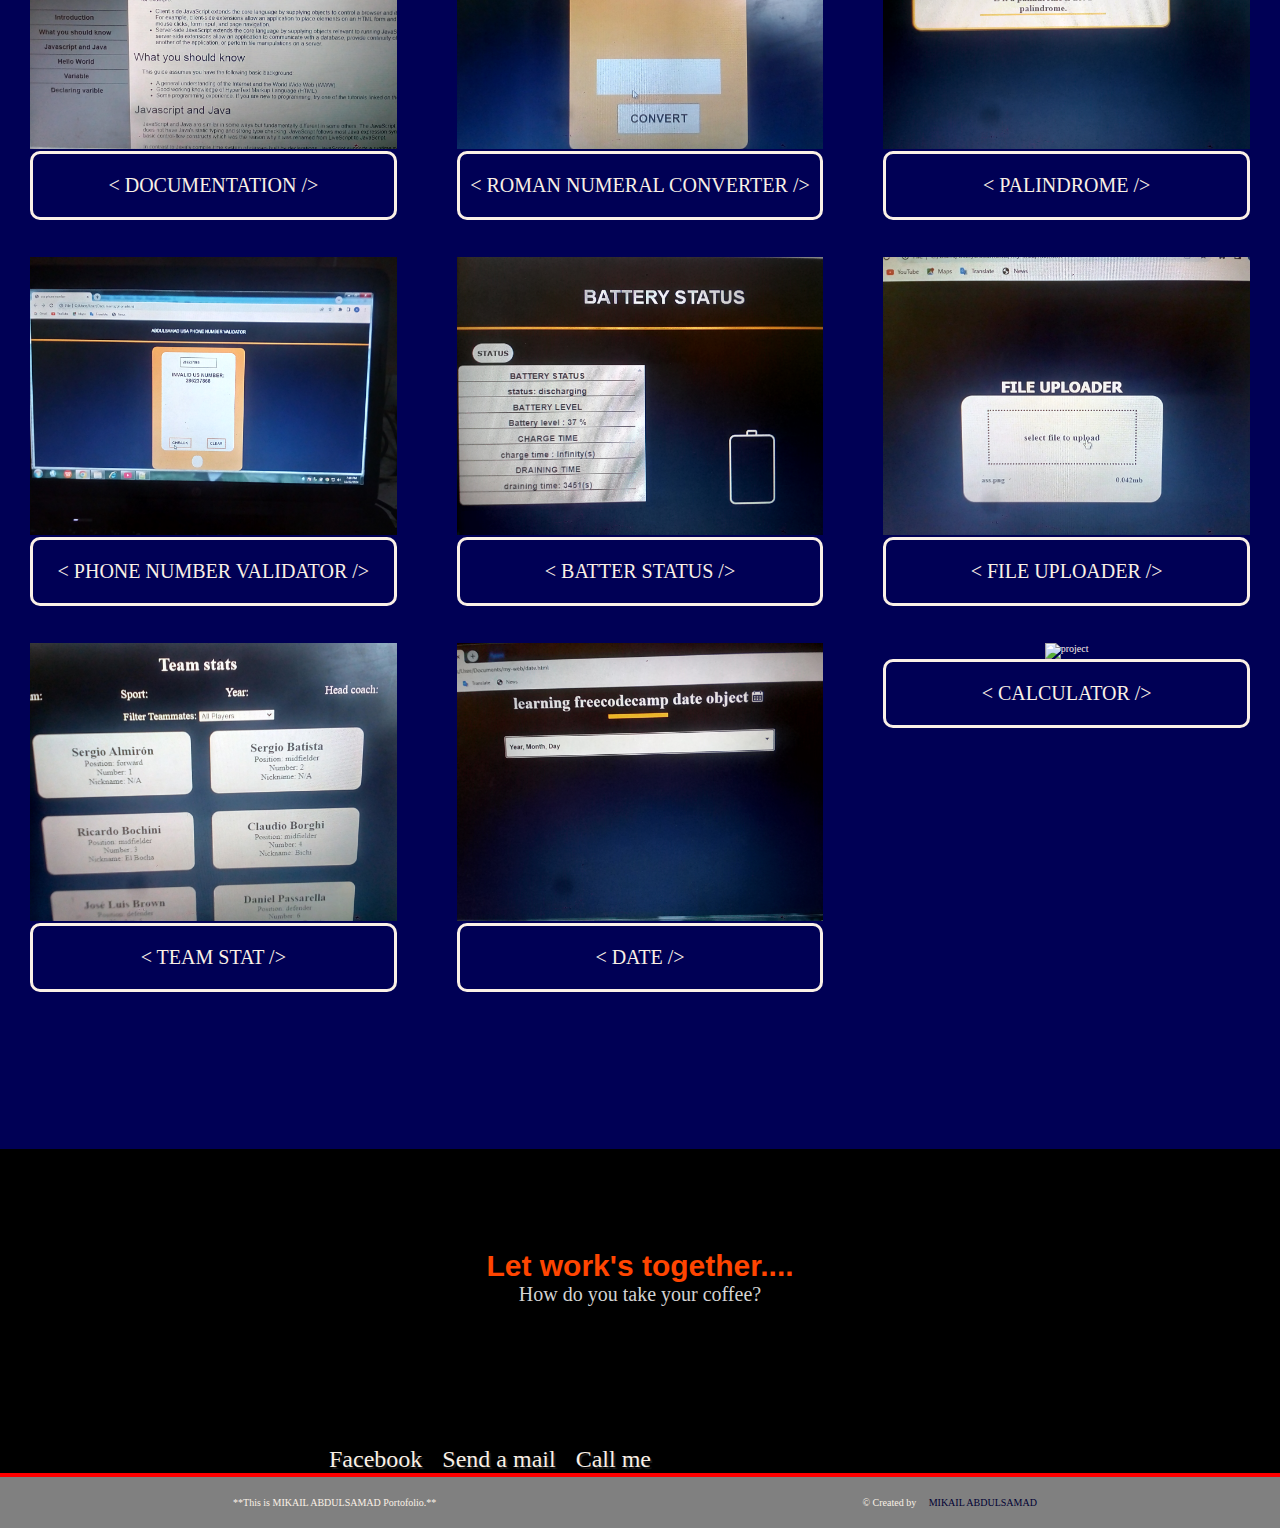
==== commit a492bce2: "Update index.html" ====
--- a/index.html
+++ b/index.html
@@ -204,6 +204,22 @@
             <span class="code">&#47;&gt;</span>
           </p>
         </a>     
+	 <a
+          href="calculator-challenge-execise.html"
+          target="_blank"
+          class="project project-tile"
+        >
+          <img
+            class="project-image"
+            src="Myimages/calculator.jpg"
+            alt="project"
+          />
+          <p class="project-title">
+            <span class="code">&lt;</span>
+            CALCULATOR
+            <span class="code">&#47;&gt;</span>
+          </p>
+        </a>      
       </div>
     </section>
     <section id="contacts" class="contact-section">
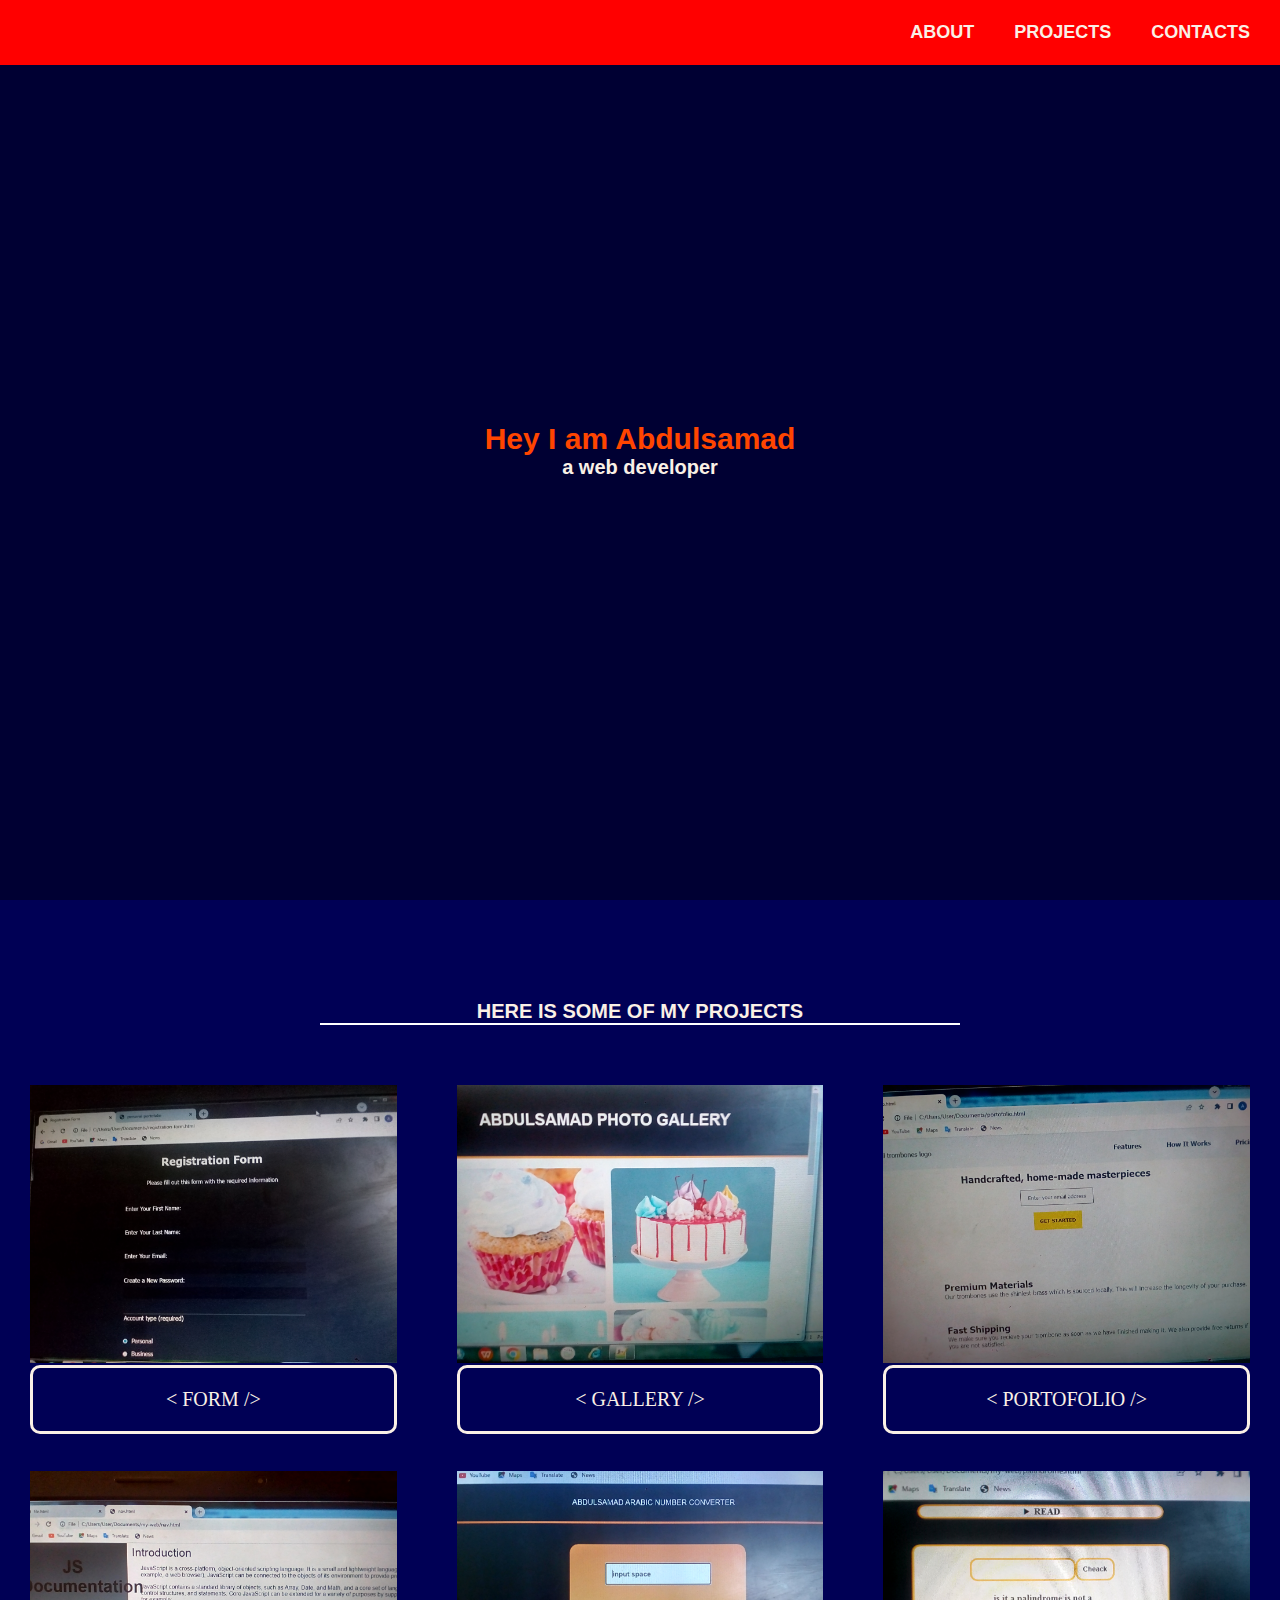
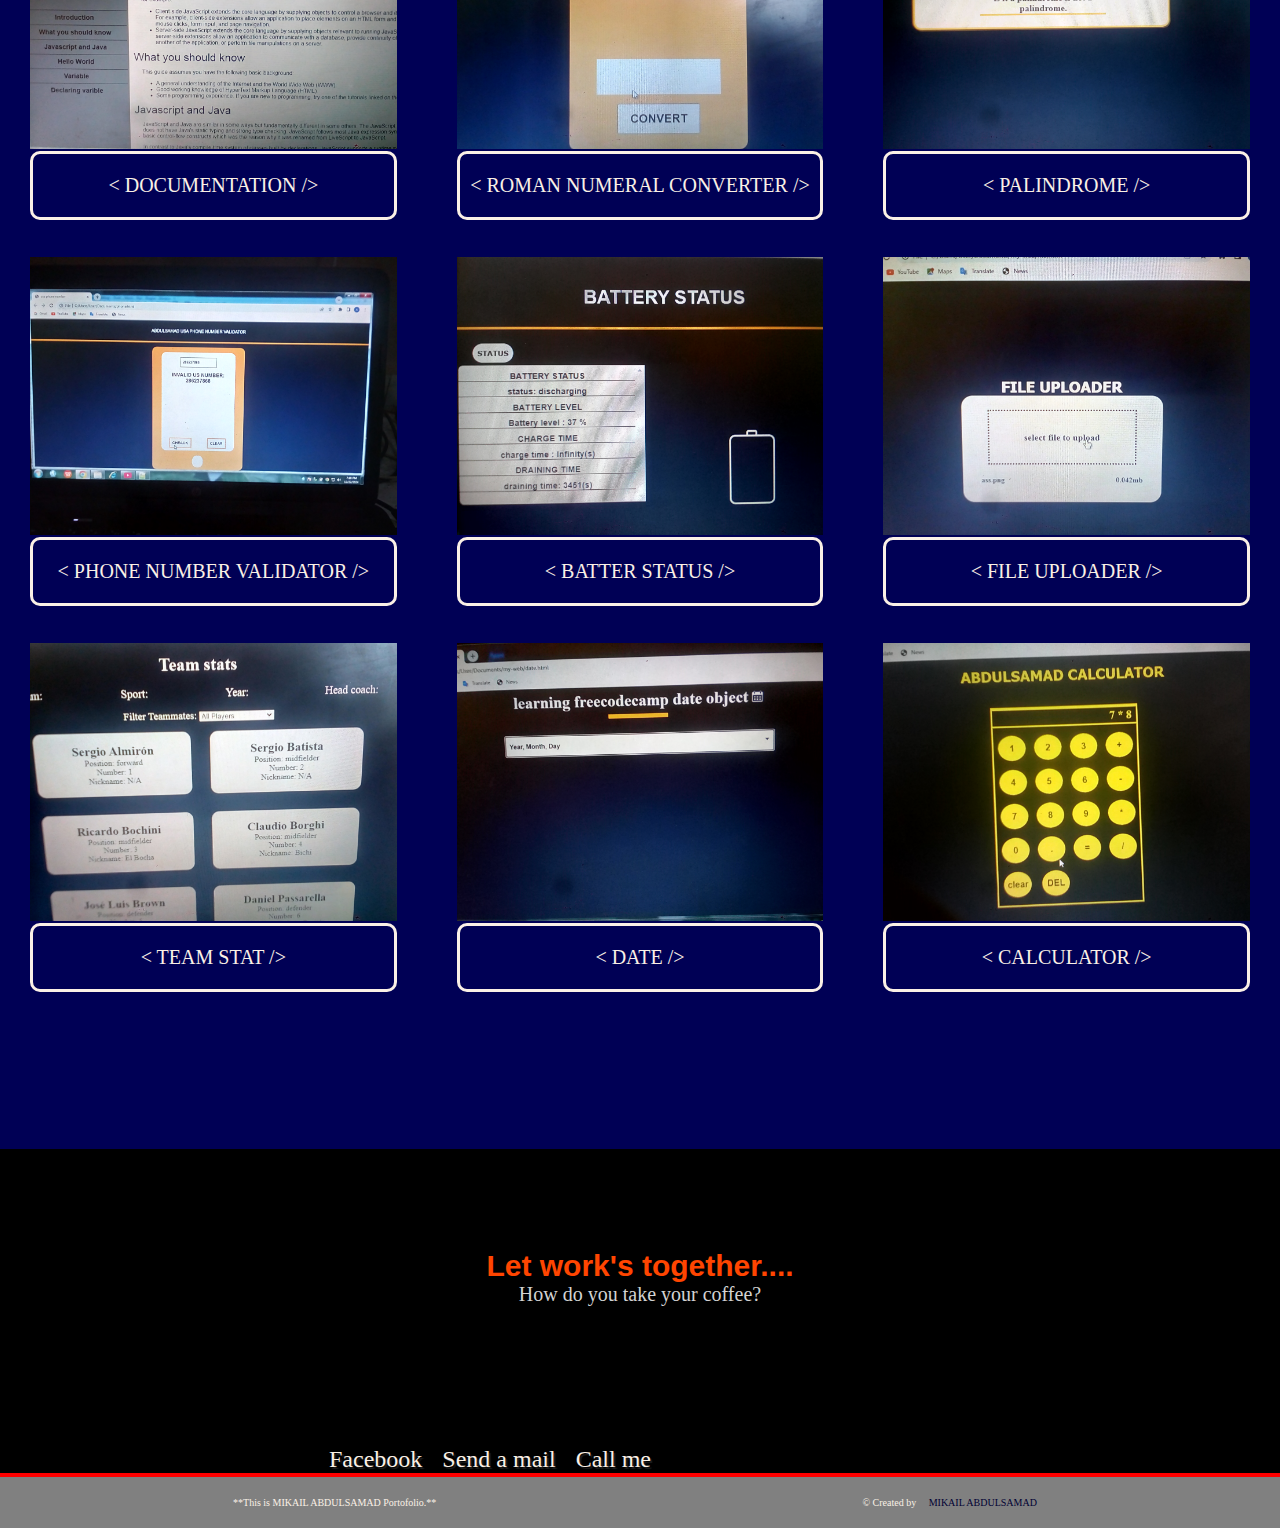
==== commit d72b9149: "Update index.html" ====
--- a/index.html
+++ b/index.html
@@ -211,7 +211,7 @@
         >
           <img
             class="project-image"
-            src="Myimages/calculator.jpg"
+            src="calculator.jpg"
             alt="project"
           />
           <p class="project-title">
